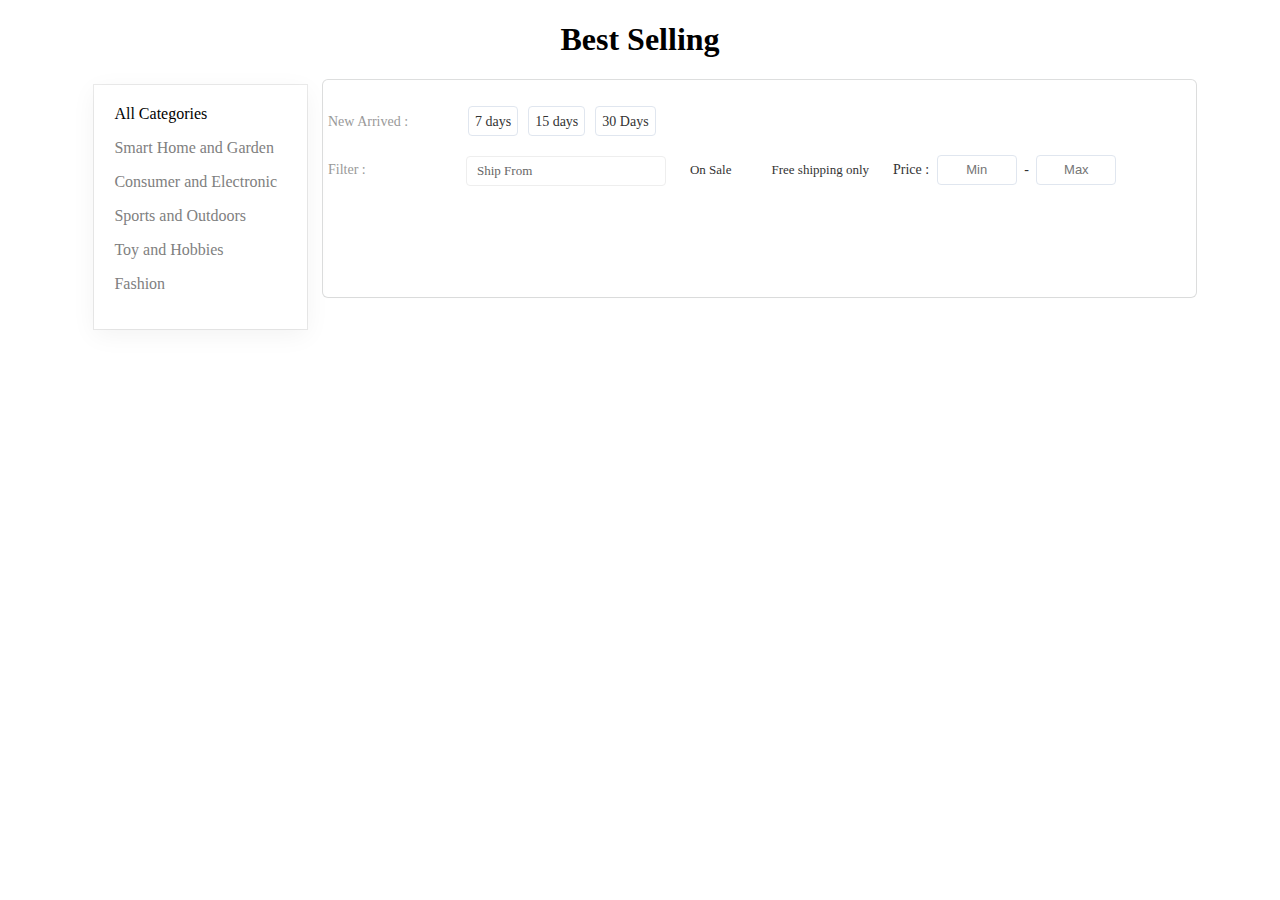
==== bestSelling.html @ 6b630542 "bestSelling page commited" ====
<!DOCTYPE html>
<html lang="en">
  <head>
    <meta charset="UTF-8" />
    <meta http-equiv="X-UA-Compatible" content="IE=edge" />
    <meta name="viewport" content="width=device-width, initial-scale=1.0" />
    <title>New Arrivals</title>
    <link rel="stylesheet" href="./day-4-css/new.css">

    <style>
      
    </style>
  </head>
  <body>
    <div id="new">
      <h1><span>Best Selling</span></h1>
      <div class="inner-new">
        <div class="right-menu">
          <div class="cat">
            <div><span>All Categories</span></div>

            <a href="" target="_blank"><p>Smart Home and Garden</p></a>
            <a href=""><p>Consumer and Electronic</p></a>
            <a href=""><p>Sports and Outdoors</p></a>
            <a href=""><p>Toy and Hobbies</p></a>
            <a href=""><p>Fashion</p></a>
          </div>
        </div>
        <div class="left-prod">
          <div class="filter-bar">
            <div class="attribute_option">
                
                

                <div id="search-option">
                    <div class="filter_list">
                        <span class="filter_title filter101">New Arrived :</span>
                        <div class="sortbt">
                            <div class="sort_tab">
                                <ul class="filterBtns">
                                            <li><a href="/newarrival/0-7days/?t=1">7 days</a></li>
                                            <li><a href="/newarrival/0-15days/?t=1">15 days</a></li>
                                            <li><a href="/newarrival/0-30days/?t=1">30 Days</a></li>
                                </ul>
                            </div>
                        </div>
                    </div>
                    <div class="filter_list">
                
                        <span class="filter_title">Filter :</span>
                                <div class="filter_ware">
                                    <span id="aWareh" class="awareh">
                                        <em class="ship_title">
                Ship From                        </em>
                                        <ul id="ul_wareh" class="ulwareh" style="display: none;">
                                                    <li class="flagli " title="Europe" data-val="EUDF_PLWS" data-href="/newarrival/?t=1&amp;w=EUDF_PLWS" data-producttotal="98">
                                                        <span class="flagli_img"><img src="//img.gkbcdn.com/s3/w/2003/20200305162126197.jpg"></span>Europe
                                                    </li>
                                                    <li class="flagli " title="Poland" data-val="PL1TO_PLDF_PLSW_PLSWGA" data-href="/newarrival/?t=1&amp;w=PL1TO_PLDF_PLSW_PLSWGA" data-producttotal="19">
                                                        <span class="flagli_img"><img src="//img.gkbcdn.com/s3/w/2208/20220811145454610.jpg"></span>Poland
                                                    </li>
                                                    <li class="flagli " title="Germany" data-val="DEDF_PLSWRS" data-href="/newarrival/?t=1&amp;w=DEDF_PLSWRS" data-producttotal="15">
                                                        <span class="flagli_img"><img src="https://img.gkbcdn.com/s3/i/1910/20191018175813229.jpg"></span>Germany
                                                    </li>
                                                    <li class="flagli " title="Spain" data-val="BGDF_ESDF_ESMD" data-href="/newarrival/?t=1&amp;w=BGDF_ESDF_ESMD" data-producttotal="13">
                                                        <span class="flagli_img"><img src="//img.gkbcdn.com/s3/w/2110/20211021113310180.jpg"></span>Spain
                                                    </li>
                                                    <li class="flagli " title="United States" data-val="US1GC_USDF" data-href="/newarrival/?t=1&amp;w=US1GC_USDF" data-producttotal="53">
                                                        <span class="flagli_img"><img src="//img.gkbcdn.com/s3/w/2208/20220811115541161.jpg"></span>United States
                                                    </li>
                                                    <li class="flagli " title="United Kingdom" data-val="UK2CG_UKDF" data-href="/newarrival/?t=1&amp;w=UK2CG_UKDF" data-producttotal="17">
                                                        <span class="flagli_img"><img src="//img.gkbcdn.com/s3/w/2205/20220518094737144.jpg"></span>United Kingdom
                                                    </li>
                                                    <li class="flagli " title="Hungary" data-val="HUPADP" data-href="/newarrival/?t=1&amp;w=HUPADP" data-producttotal="5">
                                                        <span class="flagli_img"><img src="//img.gkbcdn.com/s3/w/2207/20220726171019255.jpg"></span>Hungary
                                                    </li>
                                                    <li class="flagli " title="Netherland" data-val="VLDF" data-href="/newarrival/?t=1&amp;w=VLDF" data-producttotal="346">
                                                        <span class="flagli_img"><img src="//img.gkbcdn.com/s3/w/2103/20210311151004363.jpg"></span>Netherland
                                                    </li>
                                                    <li class="flagli " title="China" data-val="SZBT" data-href="/newarrival/?t=1&amp;w=SZBT" data-producttotal="294">
                                                        <span class="flagli_img"><img src="https://img.gkbcdn.com/s3/i/1811/20181110111603672.jpg"></span>China
                                                    </li>
                                                    <li class="flagli " title="HongKong" data-val="HKDF" data-href="/newarrival/?t=1&amp;w=HKDF" data-producttotal="7">
                                                        <span class="flagli_img"><img src="//img.gkbcdn.com/s3/w/2003/20200305161955642.jpg"></span>HongKong
                                                    </li>
                                                    <li class="flagli " title="France" data-val="FRDF" data-href="/newarrival/?t=1&amp;w=FRDF" data-producttotal="1">
                                                        <span class="flagli_img"><img src="//img.gkbcdn.com/s3/w/1912/20191227181401439.jpg"></span>France
                                                    </li>
                                                    <li class="flagli " title="Japan" data-val="JPDF" data-href="/newarrival/?t=1&amp;w=JPDF" data-producttotal="3">
                                                        <span class="flagli_img"><img src="https://img.gkbcdn.com/s3/i/1910/20191018175420531.jpg"></span>Japan
                                                    </li>
                                                    <li class="flagli " title="Mexico" data-val="MXDF" data-href="/newarrival/?t=1&amp;w=MXDF" data-producttotal="1">
                                                        <span class="flagli_img"><img src="//img.gkbcdn.com/s3/w/2209/20220913164044334.jpg"></span>Mexico
                                                    </li>
                
                                        </ul>
                                        <i></i>
                                    </span>
                                </div>
                
                        <div id="onsale-filter" class="filter_check">
                            <a href="/newarrival/?t=1&amp;h=1" rel="nofollow">
                                <i class=""></i>On Sale
                            </a>
                        </div>
                        <div id="shipping-filter" class="filter_check">
                            <a href="/newarrival/?t=1&amp;f=1" rel="nofollow">
                                <i class=""></i>Free shipping only
                            </a>
                        </div>
                        <div id="priceSearch">
                            <form id="price-filter" action="/newarrival/?t=1" method="get">
                                <span>Price :</span>
                                            <input type="hidden" name="t" value="1">   
                
                                <input class="low-price search_price" type="text" id="mip" placeholder="Min" name="mip" onkeyup="value=value.replace(/^\D*(\d*(?:\.\d{0,2})?).*$/g, '$1')" oninput="value=value.replace(/^\D*(\d*(?:\.\d{0,2})?).*$/g, '$1')" onblur="value=value.replace(/^\D*(\d*(?:\.\d{0,2})?).*$/g, '$1')" value="" maxlength="10">
                                -
                                <input class="high-price search_price" type="text" id="map" placeholder="Max" name="map" onkeyup="value=value.replace(/^\D*(\d*(?:\.\d{0,2})?).*$/g, '$1')" oninput="value=value.replace(/^\D*(\d*(?:\.\d{0,2})?).*$/g, '$1')" onblur="value=value.replace(/^\D*(\d*(?:\.\d{0,2})?).*$/g, '$1')" value="" maxlength="10">
                                <input type="submit" value="OK" id="filterGo" class="filterGo" onclick="return checkPrice()">
                            </form>
                        </div>
                    </div>
                   
                </div>
                            </div>
          </div>
          <div class="new-product">
            
          </div>
        </div>
      </div>
    </div>

    <script type="module" src="./day-4-js/best.js"></script>
  </body>
</html>
---- day-4-css/new.css ----
.new-product > div {
  height: 300px;
  width: 100%;
  /* border: 1px solid red; */
}
.new-product {
  display: grid;
  grid-template-columns: repeat(4, 1fr);
  gap: 20px;
}

h1 {
  text-align: center;
}
.inner-new {
  height: 500px;
  width: 88%;
  margin: auto;
  /* border: 1px solid red; */
  display: flex;
  /* justify-content: space-between; */
}

.inner-new > .right-menu {
  height: 500px;
  width: 20%;
  margin: auto;
  /* border: 1px solid rgb(85, 255, 0); */
}
.inner-new > .left-prod {
  height: 500px;
  width: 78%;
  margin: auto;
  /* border: 1px solid rgb(47, 0, 255); */
}

.cat {
  margin: 5px;
  box-shadow: rgba(0, 0, 0, 0.05) 0px 6px 24px 0px,
    rgba(0, 0, 0, 0.08) 0px 0px 0px 1px;
  padding: 20px;
}
.cat > span {
  font-weight: bold;
  font-size: 25px;
}
.cat > p {
  line-height: 5px;
}
.cat > a {
  text-decoration: none;
  color: gray;
}

.filter-bar {
  height: 300px;
  width: 100%;
  box-shadow: rgba(0, 0, 0, 0.02) 0px 1px 3px 0px,
    rgba(27, 31, 35, 0.15) 0px 0px 0px 1px;
  padding: 10px 0 10px 5px;
  border-radius: 5px;
  /* padding-right: ; */
}
.new-product {
  height: 400px;
  width: 100%;
  /* border: 1px solid black; */
}
.left-prod {
  margin: auto;
  display: flex;
  flex-direction: column;
  gap: 20px;
}

.new-product > div {
  box-shadow: rgba(0, 0, 0, 0.05) 0px 6px 24px 0px,
    rgba(0, 0, 0, 0.08) 0px 0px 0px 1px;
  position: relative;
  background-color: #fff;
}
.new-product > div > img + div {
  position: absolute;
  top: 0;
  right: 0;
  /* background-color: #fff; */
}

.new-product > div > img + div > img {
  height: 100px;
  width: 100px;
}
.new-product > div > img {
  /* border: 1px solid black; */
  height: 175px;
  width: 90%;
  margin: 10px;
  margin-bottom: 0;
}
.new-product > div > img + p {
  /* border: 1px solid black; */

  /* border: 1px solid red; */
  margin: 3px;
  padding: 5px;
}

.new-product div + p + span,
.new-product div + p {
  /* background-color: red; */
  margin: 20px;
  margin-top: 0;
  margin-bottom: 10px;
  line-height: 15px;
}

/* top-left search  */
.warp_bg .attribute_option {
  background-color: #fff;
  padding: 16px 0 16px 15px;
}
.filter_list {
  margin-bottom: 3px;
  position: relative;
}
.filter_list .filter_title {
  font-size: 14px;
  color: #999;
  line-height: 30px;
  min-width: 100px;
  float: left;
}

.sortbt,
.sort_tab,
.sort_date {
  display: inline-block;
}
.sort_tab .filterBtns li {
  height: 30px;
  line-height: 30px;
  font-size: 14px;
  color: #333;
  vertical-align: middle;
  border: solid 1px #e0e6ef;
  border-radius: 4px;
  -webkit-box-sizing: border-box;
  box-sizing: border-box;
  padding: 0 6px;
  margin-right: 6px;
  position: relative;
  display: inline-block;
}

.sort_tab .filterBtns a {
  color: #333;
  font-size: 14px;
}

.filter_ware {
  position: relative;
  display: inline-block;
  height: 30px;
  margin-left: 38px;
}
.filter_ware .awareh {
  position: relative;
  z-index: 2;
  cursor: pointer;
  display: inline-block;
  margin-right: 4px;
}
.filter_ware span {
  font-size: 14px;
  color: #333;
}
.filter_ware .ship_title {
  width: 178px;
  padding-right: 20px;
  white-space: nowrap;
  overflow: hidden;
  text-overflow: ellipsis;
  height: 28px;
  border: 1px solid #eee;
  border-radius: 4px;
  font-size: 13px;
  color: #666;
  text-indent: 10px;
  vertical-align: middle;
  font-style: normal;
  line-height: 28px;
  display: inline-block;
}

.filter_ware .ulwareh {
  display: none;
  width: 198px;
  position: absolute;
  border: 1px solid #eee;
  left: 0;
  padding-top: 24px;
  top: 0;
  border-radius: 4px;
  -webkit-box-sizing: border-box;
  box-sizing: border-box;
  background-color: #fff;
  -webkit-box-shadow: 2px 2px 2px rgb(0 0 0 / 10%);
  box-shadow: 2px 2px 2px rgb(0 0 0 / 10%);
  z-index: -1;
}
.filter_ware .ulwareh li {
  padding-left: 10px;
  width: 186px;
  color: #666;
  font-size: 12px;
  line-height: 34px;
  height: 34px;
  vertical-align: middle;
  overflow: hidden;
  display: inherit;
  white-space: nowrap;
  text-overflow: ellipsis;
}

.flagli_img {
  width: 30px;
  height: 20px;
  line-height: 20px;
  vertical-align: middle;
  text-indent: 0;
  margin-right: 6px;
  overflow: hidden;
  display: inline-block;
}
.flagli_img img {
  width: 100%;
  height: 20px;
}

.filter_check {
  margin: 0 3px;
}

.filter_check {
  display: inline-block;
  margin-right: 20px;
  margin-left: 16px;
  height: 20px;
  line-height: 20px;
}
.filter_check a {
  font-size: 13px;
  color: #333;
  display: inline-block;
  text-decoration: none;
}
.filter_check {
  display: inline-block;
  margin-right: 20px;
  margin-left: 16px;
  height: 20px;
  line-height: 20px;
}
#priceSearch {
  display: inline-block;
  width: auto;
}
#price-filter {
  font-size: 14px;
  color: #333;
  padding: 0;
}
#price-filter input[type="text"] {
  width: 80px;
  height: 30px;
  line-height: 30px;
  text-align: center;
  font-size: 13px;
  color: #333;
  border: solid 1px #e0e6ef;
  border-radius: 4px;
  -webkit-box-sizing: border-box;
  box-sizing: border-box;
  margin: 0 4px;
}
input {
  outline: none;
  border: none;
}
#price-filter input[type="submit"] {
  background: #06f;
  width: 80px;
  height: 30px;
  text-align: center;
  vertical-align: middle;
  font-size: 14px;
  border-radius: 4px;
  color: #fff;
  border: 0;
  cursor: pointer;
  display: none;
}
.filter_list:last-child {
  margin-bottom: 0;
}
.filter_list {
  margin-bottom: 3px;
  position: relative;
}
.filter_list .filter_title {
  font-size: 14px;
  color: #999;
  line-height: 30px;
  min-width: 100px;
  float: left;
}
.sort_tab .filterBtns li.current {
  border-color: #06f;
  color: #06f;
}
.sort_tab .filterBtns li {
  height: 30px;
  line-height: 30px;
  font-size: 14px;
  color: #333;
  vertical-align: middle;
  border: solid 1px #e0e6ef;
  border-radius: 4px;
  -webkit-box-sizing: border-box;
  box-sizing: border-box;
  padding: 0 6px;
  margin-right: 6px;
  position: relative;
  display: inline-block;
}

.filter101 {
  margin-top: 17px;
}

/* star class */
#star {
  height: 35px;
  width: 100px;
  margin: 0 10px;
}
*{
    text-decoration: none;
}
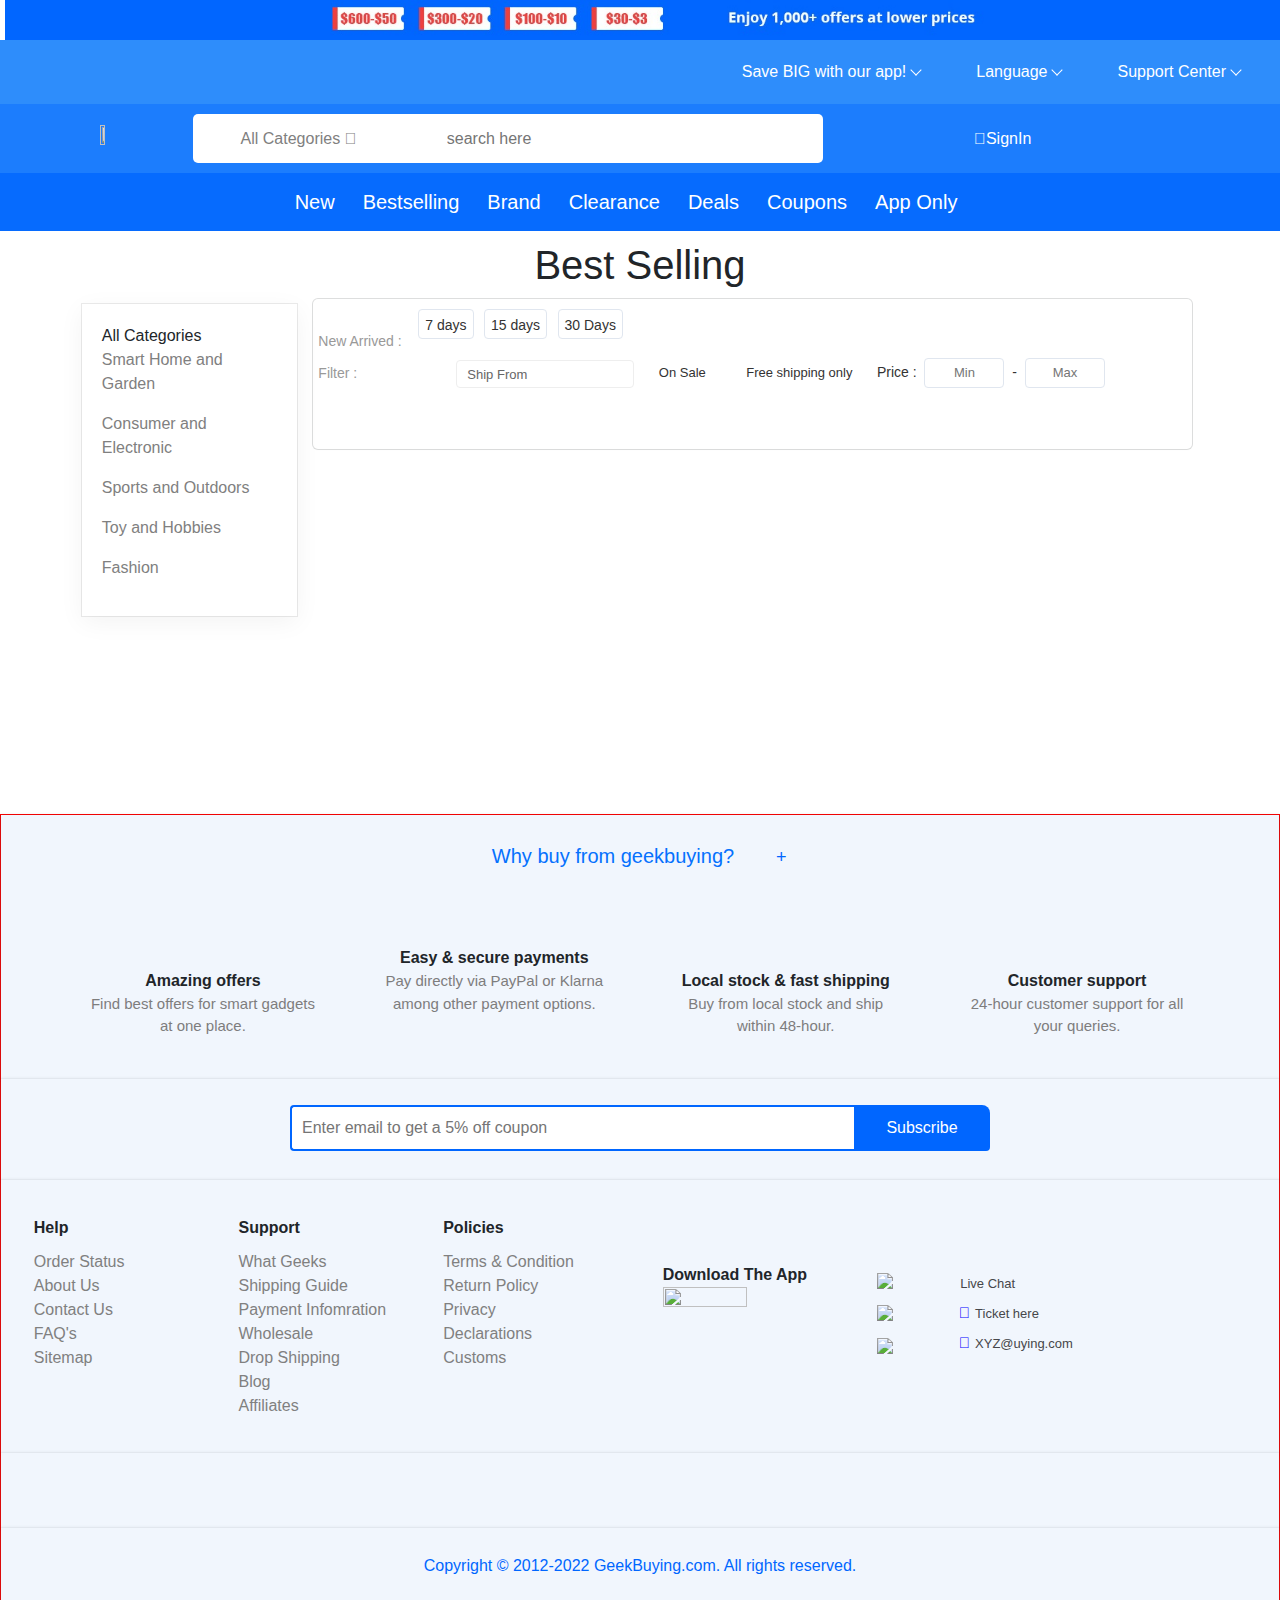
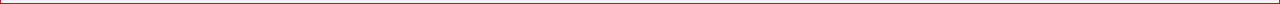
==== commit d1efc8cb: "day-4 new and best selling page commited" ====
--- a/bestSelling.html
+++ b/bestSelling.html
@@ -5,132 +5,585 @@
     <meta http-equiv="X-UA-Compatible" content="IE=edge" />
     <meta name="viewport" content="width=device-width, initial-scale=1.0" />
     <title>New Arrivals</title>
-    <link rel="stylesheet" href="./day-4-css/new.css">
-
-    <style>
-      
-    </style>
+    <link rel="stylesheet" href="./day-4-css/new.css" />
+    <link rel="stylesheet" href="./css/navbar.css">
+    <link rel="stylesheet" href="./css/footer.css">
+    <!-- <link rel="stylesheet" href="./css/home.css"> -->
+    <link rel="stylesheet" href="./day-3-css/mid.css">
+
+    <link rel="stylesheet" href="https://fonts.googleapis.com/css?family=Roboto|Open+Sans">
+    <link rel="stylesheet" href="https://stackpath.bootstrapcdn.com/bootstrap/4.5.0/css/bootstrap.min.css">
+    <link rel="stylesheet" href="https://maxcdn.bootstrapcdn.com/font-awesome/4.7.0/css/font-awesome.min.css">
+    <!-- CSS only -->
+    <link href="https://cdn.jsdelivr.net/npm/bootstrap@5.2.1/dist/css/bootstrap.min.css" rel="stylesheet"
+        integrity="sha384-iYQeCzEYFbKjA/T2uDLTpkwGzCiq6soy8tYaI1GyVh/UjpbCx/TYkiZhlZB6+fzT" crossorigin="anonymous">
+
+    <!-- CSS only -->
+    <link href="https://cdn.jsdelivr.net/npm/bootstrap@5.2.1/dist/css/bootstrap.min.css" rel="stylesheet"
+        integrity="sha384-iYQeCzEYFbKjA/T2uDLTpkwGzCiq6soy8tYaI1GyVh/UjpbCx/TYkiZhlZB6+fzT" crossorigin="anonymous">
+    <link rel="stylesheet" href="https://cdnjs.cloudflare.com/ajax/libs/font-awesome/6.2.0/css/all.min.css"
+        integrity="sha512-xh6O/CkQoPOWDdYTDqeRdPCVd1SpvCA9XXcUnZS2FmJNp1coAFzvtCN9BmamE+4aHK8yyUHUSCcJHgXloTyT2A=="
+        crossorigin="anonymous" referrerpolicy="no-referrer" />
+    
   </head>
   <body>
-    <div id="new">
-      <h1><span>Best Selling</span></h1>
-      <div class="inner-new">
-        <div class="right-menu">
-          <div class="cat">
-            <div><span>All Categories</span></div>
-
-            <a href="" target="_blank"><p>Smart Home and Garden</p></a>
-            <a href=""><p>Consumer and Electronic</p></a>
-            <a href=""><p>Sports and Outdoors</p></a>
-            <a href=""><p>Toy and Hobbies</p></a>
-            <a href=""><p>Fashion</p></a>
-          </div>
-        </div>
-        <div class="left-prod">
-          <div class="filter-bar">
-            <div class="attribute_option">
-                
-                
-
-                <div id="search-option">
-                    <div class="filter_list">
-                        <span class="filter_title filter101">New Arrived :</span>
-                        <div class="sortbt">
-                            <div class="sort_tab">
-                                <ul class="filterBtns">
-                                            <li><a href="/newarrival/0-7days/?t=1">7 days</a></li>
-                                            <li><a href="/newarrival/0-15days/?t=1">15 days</a></li>
-                                            <li><a href="/newarrival/0-30days/?t=1">30 Days</a></li>
-                                </ul>
+    <div>
+        <div id="container">
+            <div id="top-img">
+                <img src="./img/top-Img.jpg" alt="">
+                <p><i class="fa-solid fa-xmark"></i></p>
+            </div>
+            <div id="head-top">
+                <div>
+    
+                    <p onmouseover="saveBig(this)" onmouseout="hideBig(this)" onclick="handlechnage()"><i
+                            class="fa-solid fa-mobile-screen-button"></i> <span> Save BIG with our app!</span></p>
+                    <div id="saveBig">
+                        <div class="in-save">
+                            <span>Get Exclusive app deals and Discount,download our app & Save</span>
+                            <div class="in-save-2">
+                                <div>
+                                    <img src="//content1.geekbuying.com/V1.4/en/images/index_images/android_app.png" alt="">
+                                </div>
+                                <div class="saveImg">
+                                    <div>
+                                        <img src="//content1.geekbuying.com/V1.4/en/images/index_images/app_store.jpg"
+                                            alt="">
+                                    </div>
+                                    <div>
+                                        <img src="//content1.geekbuying.com/V1.4/en/images/index_images/google_play.jpg"
+                                            alt="">
+                                    </div>
+                                    <div>
+                                        <img src="//content1.geekbuying.com/V1.4/en/images/index_images/gallery.jpg" alt="">
+                                    </div>
+    
+                                </div>
+    
                             </div>
                         </div>
                     </div>
-                    <div class="filter_list">
-                
-                        <span class="filter_title">Filter :</span>
-                                <div class="filter_ware">
-                                    <span id="aWareh" class="awareh">
-                                        <em class="ship_title">
-                Ship From                        </em>
-                                        <ul id="ul_wareh" class="ulwareh" style="display: none;">
-                                                    <li class="flagli " title="Europe" data-val="EUDF_PLWS" data-href="/newarrival/?t=1&amp;w=EUDF_PLWS" data-producttotal="98">
-                                                        <span class="flagli_img"><img src="//img.gkbcdn.com/s3/w/2003/20200305162126197.jpg"></span>Europe
-                                                    </li>
-                                                    <li class="flagli " title="Poland" data-val="PL1TO_PLDF_PLSW_PLSWGA" data-href="/newarrival/?t=1&amp;w=PL1TO_PLDF_PLSW_PLSWGA" data-producttotal="19">
-                                                        <span class="flagli_img"><img src="//img.gkbcdn.com/s3/w/2208/20220811145454610.jpg"></span>Poland
-                                                    </li>
-                                                    <li class="flagli " title="Germany" data-val="DEDF_PLSWRS" data-href="/newarrival/?t=1&amp;w=DEDF_PLSWRS" data-producttotal="15">
-                                                        <span class="flagli_img"><img src="https://img.gkbcdn.com/s3/i/1910/20191018175813229.jpg"></span>Germany
-                                                    </li>
-                                                    <li class="flagli " title="Spain" data-val="BGDF_ESDF_ESMD" data-href="/newarrival/?t=1&amp;w=BGDF_ESDF_ESMD" data-producttotal="13">
-                                                        <span class="flagli_img"><img src="//img.gkbcdn.com/s3/w/2110/20211021113310180.jpg"></span>Spain
-                                                    </li>
-                                                    <li class="flagli " title="United States" data-val="US1GC_USDF" data-href="/newarrival/?t=1&amp;w=US1GC_USDF" data-producttotal="53">
-                                                        <span class="flagli_img"><img src="//img.gkbcdn.com/s3/w/2208/20220811115541161.jpg"></span>United States
-                                                    </li>
-                                                    <li class="flagli " title="United Kingdom" data-val="UK2CG_UKDF" data-href="/newarrival/?t=1&amp;w=UK2CG_UKDF" data-producttotal="17">
-                                                        <span class="flagli_img"><img src="//img.gkbcdn.com/s3/w/2205/20220518094737144.jpg"></span>United Kingdom
-                                                    </li>
-                                                    <li class="flagli " title="Hungary" data-val="HUPADP" data-href="/newarrival/?t=1&amp;w=HUPADP" data-producttotal="5">
-                                                        <span class="flagli_img"><img src="//img.gkbcdn.com/s3/w/2207/20220726171019255.jpg"></span>Hungary
-                                                    </li>
-                                                    <li class="flagli " title="Netherland" data-val="VLDF" data-href="/newarrival/?t=1&amp;w=VLDF" data-producttotal="346">
-                                                        <span class="flagli_img"><img src="//img.gkbcdn.com/s3/w/2103/20210311151004363.jpg"></span>Netherland
-                                                    </li>
-                                                    <li class="flagli " title="China" data-val="SZBT" data-href="/newarrival/?t=1&amp;w=SZBT" data-producttotal="294">
-                                                        <span class="flagli_img"><img src="https://img.gkbcdn.com/s3/i/1811/20181110111603672.jpg"></span>China
-                                                    </li>
-                                                    <li class="flagli " title="HongKong" data-val="HKDF" data-href="/newarrival/?t=1&amp;w=HKDF" data-producttotal="7">
-                                                        <span class="flagli_img"><img src="//img.gkbcdn.com/s3/w/2003/20200305161955642.jpg"></span>HongKong
-                                                    </li>
-                                                    <li class="flagli " title="France" data-val="FRDF" data-href="/newarrival/?t=1&amp;w=FRDF" data-producttotal="1">
-                                                        <span class="flagli_img"><img src="//img.gkbcdn.com/s3/w/1912/20191227181401439.jpg"></span>France
-                                                    </li>
-                                                    <li class="flagli " title="Japan" data-val="JPDF" data-href="/newarrival/?t=1&amp;w=JPDF" data-producttotal="3">
-                                                        <span class="flagli_img"><img src="https://img.gkbcdn.com/s3/i/1910/20191018175420531.jpg"></span>Japan
-                                                    </li>
-                                                    <li class="flagli " title="Mexico" data-val="MXDF" data-href="/newarrival/?t=1&amp;w=MXDF" data-producttotal="1">
-                                                        <span class="flagli_img"><img src="//img.gkbcdn.com/s3/w/2209/20220913164044334.jpg"></span>Mexico
-                                                    </li>
-                
-                                        </ul>
-                                        <i></i>
-                                    </span>
-                                </div>
-                
-                        <div id="onsale-filter" class="filter_check">
-                            <a href="/newarrival/?t=1&amp;h=1" rel="nofollow">
-                                <i class=""></i>On Sale
-                            </a>
+                </div>
+    
+                <div>
+    
+                    <p onmouseover="saveBig3(this)"  onmouseout="hideBig3(this)" onclick="handlechnage()"> <span> Language</span></p>
+                    <div id="saveBig3" >
+                        <div class="in-save"  >
+                            <span>Language</span>
+                            <div class="in-save-2"  >
+                               <a href="">Marathi</a>
+                               <a href="">Hindi</a>
+                               <a href="">English</a>
+                               <a href="">Italiano</a>
+                               <a href="">Chienese</a>
+                               <a href="">deutsch</a>
+    
+                            </div>
                         </div>
-                        <div id="shipping-filter" class="filter_check">
-                            <a href="/newarrival/?t=1&amp;f=1" rel="nofollow">
-                                <i class=""></i>Free shipping only
-                            </a>
+                    </div>
+                </div>
+                <div>
+                    <p onmouseover="saveBig2(this)" onmouseout="hideBig2(this)" onclick="handlechnage()"> <span>Support Center</span></p>
+                    <div id="saveBig2">
+                        <div class="inner">
+                            <table>
+                                <tr>
+                                    <td > <i class="fa-brands fa-rocketchat"></i></i></td>
+                                    <td>Live Chat</td>
+                                    
+                                </tr>
+                                <tr>
+                                    <td>  <i class="fa-solid fa-ticket"></i></td>
+                                    <td>Ticket</td>
+                                </tr>
+                                <tr>
+                                    <td><i class="fa-solid fa-circle-question"></i>5</td>
+                                    <td>Help Center</td>
+                                </tr>
+                            </table>
                         </div>
-                        <div id="priceSearch">
-                            <form id="price-filter" action="/newarrival/?t=1" method="get">
-                                <span>Price :</span>
-                                            <input type="hidden" name="t" value="1">   
-                
-                                <input class="low-price search_price" type="text" id="mip" placeholder="Min" name="mip" onkeyup="value=value.replace(/^\D*(\d*(?:\.\d{0,2})?).*$/g, '$1')" oninput="value=value.replace(/^\D*(\d*(?:\.\d{0,2})?).*$/g, '$1')" onblur="value=value.replace(/^\D*(\d*(?:\.\d{0,2})?).*$/g, '$1')" value="" maxlength="10">
-                                -
-                                <input class="high-price search_price" type="text" id="map" placeholder="Max" name="map" onkeyup="value=value.replace(/^\D*(\d*(?:\.\d{0,2})?).*$/g, '$1')" oninput="value=value.replace(/^\D*(\d*(?:\.\d{0,2})?).*$/g, '$1')" onblur="value=value.replace(/^\D*(\d*(?:\.\d{0,2})?).*$/g, '$1')" value="" maxlength="10">
-                                <input type="submit" value="OK" id="filterGo" class="filterGo" onclick="return checkPrice()">
-                            </form>
+                    </div>
+                </div>
+    
+            </div>
+            <div id="head-middle">
+                <div>
+                    <img src="https://content1.geekbuying.com/V1.4/en/images/indexV7/Geekbuying.png" alt="">
+                </div>
+                <div class="head-search">
+                    <div class="search-category">
+                        All Categories
+                        <span class="fa-solid fa-caret-down"></span>
+                    </div>
+                    <div class="search_input">
+    
+                        <input type="text" name="" id="" placeholder="search here">
+                        <span class="fa-solid fa-magnifying-glass icon_search"></span>
+                        <!-- <i class="fa-solid fa-magnifying-glass icon_search"></i> -->
+                    </div>
+    
+                    <div class="key search"></div>
+                </div>
+    
+                <div class="head_user">
+                    <div class="login_user" onmouseover="saveBig1(this)" onmouseout="hideBig1(this)">
+                        <span class="fa-solid fa-user"></span>
+                        <span onclick="handleSignIn()">SignIn</span>
+                    </div>
+                    <div id="saveBig1"
+                        style="background-color: rgb(186, 47, 47);height: 100px;width: 200px;visibility: hidden;position: absolute;">
+                        this is tooltip
+                    </div>
+                </div>
+    
+                <div class="cart">
+                    <div class="carts">
+                        <div>
+                            <i class="fa-solid fa-cart-shopping"></i>
+    
+    
                         </div>
-                    </div>
-                   
-                </div>
-                            </div>
+    
+                    </div>
+    
+                </div>
+    
+    
+    
+            </div>
+            <div id="head-bottom">
+                <div><a href="./new.html">New</a></div>
+                <div><a href="./bestSelling.html">Bestselling</a></div>
+                <div><a href="">Brand</a></div>
+                <div><a href="#">Clearance</a></div>
+                <div><a href="#">Deals</a></div>
+                <div><a href="#">Coupons</a></div>
+                <div><a href="#">App Only</a></div>
+                <div><img src="//img.gkbcdn.com/s3/bn/2209/174x35b-631b1e9b2b40c9215c578605.gif" alt=""></div>
+            </div>
+    
+    
+        </div>
+    
+      <div id="new">
+        <h1><span>Best Selling</span></h1>
+        <div class="inner-new">
+          <div class="right-menu">
+            <div class="cat">
+              <div><span>All Categories</span></div>
+
+              <a href="" target="_blank"><p>Smart Home and Garden</p></a>
+              <a href=""><p>Consumer and Electronic</p></a>
+              <a href=""><p>Sports and Outdoors</p></a>
+              <a href=""><p>Toy and Hobbies</p></a>
+              <a href=""><p>Fashion</p></a>
+            </div>
           </div>
-          <div class="new-product">
-            
+          <div class="left-prod">
+            <div class="filter-bar">
+              <div class="attribute_option">
+                <div id="search-option">
+                  <div class="filter_list">
+                    <span class="filter_title filter101">New Arrived :</span>
+                    <div class="sortbt">
+                      <div class="sort_tab">
+                        <ul class="filterBtns">
+                          <li><a href="/newarrival/0-7days/?t=1">7 days</a></li>
+                          <li>
+                            <a href="/newarrival/0-15days/?t=1">15 days</a>
+                          </li>
+                          <li>
+                            <a href="/newarrival/0-30days/?t=1">30 Days</a>
+                          </li>
+                        </ul>
+                      </div>
+                    </div>
+                  </div>
+                  <div class="filter_list">
+                    <span class="filter_title">Filter :</span>
+                    <div class="filter_ware">
+                      <span id="aWareh" class="awareh">
+                        <em class="ship_title"> Ship From </em>
+                        <ul id="ul_wareh" class="ulwareh" style="display: none">
+                          <li
+                            class="flagli"
+                            title="Europe"
+                            data-val="EUDF_PLWS"
+                            data-href="/newarrival/?t=1&amp;w=EUDF_PLWS"
+                            data-producttotal="98"
+                          >
+                            <span class="flagli_img"
+                              ><img
+                                src="//img.gkbcdn.com/s3/w/2003/20200305162126197.jpg" /></span
+                            >Europe
+                          </li>
+                          <li
+                            class="flagli"
+                            title="Poland"
+                            data-val="PL1TO_PLDF_PLSW_PLSWGA"
+                            data-href="/newarrival/?t=1&amp;w=PL1TO_PLDF_PLSW_PLSWGA"
+                            data-producttotal="19"
+                          >
+                            <span class="flagli_img"
+                              ><img
+                                src="//img.gkbcdn.com/s3/w/2208/20220811145454610.jpg" /></span
+                            >Poland
+                          </li>
+                          <li
+                            class="flagli"
+                            title="Germany"
+                            data-val="DEDF_PLSWRS"
+                            data-href="/newarrival/?t=1&amp;w=DEDF_PLSWRS"
+                            data-producttotal="15"
+                          >
+                            <span class="flagli_img"
+                              ><img
+                                src="https://img.gkbcdn.com/s3/i/1910/20191018175813229.jpg" /></span
+                            >Germany
+                          </li>
+                          <li
+                            class="flagli"
+                            title="Spain"
+                            data-val="BGDF_ESDF_ESMD"
+                            data-href="/newarrival/?t=1&amp;w=BGDF_ESDF_ESMD"
+                            data-producttotal="13"
+                          >
+                            <span class="flagli_img"
+                              ><img
+                                src="//img.gkbcdn.com/s3/w/2110/20211021113310180.jpg" /></span
+                            >Spain
+                          </li>
+                          <li
+                            class="flagli"
+                            title="United States"
+                            data-val="US1GC_USDF"
+                            data-href="/newarrival/?t=1&amp;w=US1GC_USDF"
+                            data-producttotal="53"
+                          >
+                            <span class="flagli_img"
+                              ><img
+                                src="//img.gkbcdn.com/s3/w/2208/20220811115541161.jpg" /></span
+                            >United States
+                          </li>
+                          <li
+                            class="flagli"
+                            title="United Kingdom"
+                            data-val="UK2CG_UKDF"
+                            data-href="/newarrival/?t=1&amp;w=UK2CG_UKDF"
+                            data-producttotal="17"
+                          >
+                            <span class="flagli_img"
+                              ><img
+                                src="//img.gkbcdn.com/s3/w/2205/20220518094737144.jpg" /></span
+                            >United Kingdom
+                          </li>
+                          <li
+                            class="flagli"
+                            title="Hungary"
+                            data-val="HUPADP"
+                            data-href="/newarrival/?t=1&amp;w=HUPADP"
+                            data-producttotal="5"
+                          >
+                            <span class="flagli_img"
+                              ><img
+                                src="//img.gkbcdn.com/s3/w/2207/20220726171019255.jpg" /></span
+                            >Hungary
+                          </li>
+                          <li
+                            class="flagli"
+                            title="Netherland"
+                            data-val="VLDF"
+                            data-href="/newarrival/?t=1&amp;w=VLDF"
+                            data-producttotal="346"
+                          >
+                            <span class="flagli_img"
+                              ><img
+                                src="//img.gkbcdn.com/s3/w/2103/20210311151004363.jpg" /></span
+                            >Netherland
+                          </li>
+                          <li
+                            class="flagli"
+                            title="China"
+                            data-val="SZBT"
+                            data-href="/newarrival/?t=1&amp;w=SZBT"
+                            data-producttotal="294"
+                          >
+                            <span class="flagli_img"
+                              ><img
+                                src="https://img.gkbcdn.com/s3/i/1811/20181110111603672.jpg" /></span
+                            >China
+                          </li>
+                          <li
+                            class="flagli"
+                            title="HongKong"
+                            data-val="HKDF"
+                            data-href="/newarrival/?t=1&amp;w=HKDF"
+                            data-producttotal="7"
+                          >
+                            <span class="flagli_img"
+                              ><img
+                                src="//img.gkbcdn.com/s3/w/2003/20200305161955642.jpg" /></span
+                            >HongKong
+                          </li>
+                          <li
+                            class="flagli"
+                            title="France"
+                            data-val="FRDF"
+                            data-href="/newarrival/?t=1&amp;w=FRDF"
+                            data-producttotal="1"
+                          >
+                            <span class="flagli_img"
+                              ><img
+                                src="//img.gkbcdn.com/s3/w/1912/20191227181401439.jpg" /></span
+                            >France
+                          </li>
+                          <li
+                            class="flagli"
+                            title="Japan"
+                            data-val="JPDF"
+                            data-href="/newarrival/?t=1&amp;w=JPDF"
+                            data-producttotal="3"
+                          >
+                            <span class="flagli_img"
+                              ><img
+                                src="https://img.gkbcdn.com/s3/i/1910/20191018175420531.jpg" /></span
+                            >Japan
+                          </li>
+                          <li
+                            class="flagli"
+                            title="Mexico"
+                            data-val="MXDF"
+                            data-href="/newarrival/?t=1&amp;w=MXDF"
+                            data-producttotal="1"
+                          >
+                            <span class="flagli_img"
+                              ><img
+                                src="//img.gkbcdn.com/s3/w/2209/20220913164044334.jpg" /></span
+                            >Mexico
+                          </li>
+                        </ul>
+                        <i></i>
+                      </span>
+                    </div>
+
+                    <div id="onsale-filter" class="filter_check">
+                      <a href="/newarrival/?t=1&amp;h=1" rel="nofollow">
+                        <i class=""></i>On Sale
+                      </a>
+                    </div>
+                    <div id="shipping-filter" class="filter_check">
+                      <a href="/newarrival/?t=1&amp;f=1" rel="nofollow">
+                        <i class=""></i>Free shipping only
+                      </a>
+                    </div>
+                    <div id="priceSearch">
+                      <form
+                        id="price-filter"
+                        action="/newarrival/?t=1"
+                        method="get"
+                      >
+                        <span>Price :</span>
+                        <input type="hidden" name="t" value="1" />
+
+                        <input
+                          class="low-price search_price"
+                          type="text"
+                          id="mip"
+                          placeholder="Min"
+                          name="mip"
+                          onkeyup="value=value.replace(/^\D*(\d*(?:\.\d{0,2})?).*$/g, '$1')"
+                          oninput="value=value.replace(/^\D*(\d*(?:\.\d{0,2})?).*$/g, '$1')"
+                          onblur="value=value.replace(/^\D*(\d*(?:\.\d{0,2})?).*$/g, '$1')"
+                          value=""
+                          maxlength="10"
+                        />
+                        -
+                        <input
+                          class="high-price search_price"
+                          type="text"
+                          id="map"
+                          placeholder="Max"
+                          name="map"
+                          onkeyup="value=value.replace(/^\D*(\d*(?:\.\d{0,2})?).*$/g, '$1')"
+                          oninput="value=value.replace(/^\D*(\d*(?:\.\d{0,2})?).*$/g, '$1')"
+                          onblur="value=value.replace(/^\D*(\d*(?:\.\d{0,2})?).*$/g, '$1')"
+                          value=""
+                          maxlength="10"
+                        />
+                        <input
+                          type="submit"
+                          value="OK"
+                          id="filterGo"
+                          class="filterGo"
+                          onclick="return checkPrice()"
+                        />
+                      </form>
+                    </div>
+                  </div>
+                </div>
+              </div>
+            </div>
+            <div class="new-product"></div>
           </div>
         </div>
       </div>
+      <div id="footer">
+        <div class="foot_ascendancy">
+            <div class="ascendancy_content wrap_w">
+                <span class="ascendancy_text" onclick="handleShowVisible">Why buy from geekbuying?</span>
+                <div class="ascendancy_show" id="showElement">
+                    <div class="ascendancy_list">
+                        <p><i class="fa-solid fa-percent fa-2x"></i></p>
+                        <a href="https://www.geekbuying.com/help/about/geekbuying"></a>
+                        <strong class="ascendancy_title">Amazing offers</strong>
+                        <p class="ascendancy_describe">Find best offers for smart gadgets at one place.</p>
+                    </div>
+                    <div class="ascendancy_list">
+                        <p><i class="fa-solid fa-wallet fa-2x"></i></p>
+                        <a href="https://www.geekbuying.com/help/payment_and_shipping/methods"></a>
+                        <strong class="ascendancy_title">Easy &amp; secure payments</strong>
+                        <p class="ascendancy_describe">Pay directly via PayPal or Klarna among other payment options.
+                        </p>
+                    </div>
+                    <div class="ascendancy_list">
+                        <p><i class="fa-solid fa-truck fa-2x"></i></p>
+                        <a href="https://www.geekbuying.com/help/about/geekbuying"></a>
+                        <strong class="ascendancy_title">Local stock &amp; fast shipping</strong>
+                        <p class="ascendancy_describe">Buy from local stock and ship within 48-hour.</p>
+                    </div>
+                    <div class="ascendancy_list">
+                        <p><i class="fa-solid fa-headphones fa-2x"></i></p>
+                        <a href="https://www.geekbuying.com/help/about/address"></a>
+                        <strong class="ascendancy_title">Customer support</strong>
+                        <p class="ascendancy_describe">24-hour customer support for all your queries.</p>
+                    </div>
+                </div>
+            </div>
+        </div>
+
+        <div class="foot-subscribers">
+            <div class="subscribers">
+
+                <form action="" class="subscribe_content">
+                    <input type="email" name="" id="email" class="subscribe_text"
+                        placeholder="Enter email to get a 5% off coupon">
+                    <input type="submit" value="Subscribe" id="sendMail" class="subscribe_btn">
+                </form>
+            </div>
+
+        </div>
+
+        <div class="foot-help">
+            <div class="help_documnet">
+                <div class="help_list">
+                    <strong>Help</strong>
+                    <a href="">Order Status</a>
+                    <a href="">About Us</a>
+                    <a href="">Contact Us</a>
+                    <a href="">FAQ's</a>
+                    <a href="">Sitemap</a>
+                </div>
+                <div class="help_list">
+                    <strong>Support</strong>
+                    <a href="">What Geeks</a>
+                    <a href="">Shipping Guide</a>
+                    <a href="">Payment Infomration</a>
+                    <a href="">Wholesale</a>
+                    <a href="">Drop Shipping</a>
+                    <a href="">Blog</a>
+                    <a href="">Affiliates</a>
+                </div>
+                <div class="help_list">
+                    <strong>Policies</strong>
+                    <a href="">Terms & Condition</a>
+                    <a href="">Return Policy</a>
+                    <a href="">Privacy</a>
+                    <a href="">Declarations</a>
+                    <a href="">Customs</a>
+                </div>
+            </div>
+            <div class="help_app">
+
+                <div class="help_outer">
+                    <div class="app_download">
+                        <strong>Download The App</strong>
+                        <span class="app_android">
+                            <img src="//content1.geekbuying.com/V1.4/en/images/index_images/android_app.png">
+                        </span>
+                    </div>
+
+                </div>
+                <div class="app_right">
+                    <div class="app_icon">
+                        <a class="app_store" target="_blank" rel="nofollow" href="https://geekbuying.app.link/pcwebios">
+                            <img src="//content1.geekbuying.com/V1.4/en/images/index_images/app_store.jpg">
+                        </a>
+                        <a class="googlplay" target="_blank" rel="nofollow"
+                            href="https://geekbuying.app.link/pcwebandroid">
+                            <img src="//content1.geekbuying.com/V1.4/en/images/index_images/google_play.jpg">
+                        </a>
+                        <a class="gallery" target="_blank" rel="nofollow"
+                            href="https://appgallery.huawei.com/app/C105563881">
+                            <img src="//content1.geekbuying.com/V1.4/en/images/index_images/gallery.jpg">
+                        </a>
+                    </div>
+                    <div class="app_connect">
+
+                        <div class="fa-solid fa-headset footer_icon" ><a href="" class="ancher">
+                                Live Chat </a></div>
+                        <div class="fa-solid fa-ticket footer_icon"><a href=""  class="ancher">
+                                Ticket here </a></div>
+                        <div class="fa-solid fa-envelope footer_icon"><a href=""  class="ancher">
+                                XYZ@uying.com </a></div>
+                    </div>
+
+                </div>
+                <div class="help_share">
+
+                </div>
+            </div>
+        </div>
+        <div class="foot_payment">
+            <div class="foot_icon">
+                <img src="https://content1.geekbuying.com/V1.4/en/images/indexV7/foot_icon.png" alt="">
+            </div>
+        </div>
+
+        <div class="foot_copyright">
+            Copyright © 2012-2022 GeekBuying.com. All rights reserved.
+        </div>
     </div>
+    </div>
 
     <script type="module" src="./day-4-js/best.js"></script>
+    <script type="module" src="./day-4-js/new.js"></script>
+    <script src="https://cdn.jsdelivr.net/npm/bootstrap@5.2.1/dist/js/bootstrap.bundle.min.js"
+    integrity="sha384-u1OknCvxWvY5kfmNBILK2hRnQC3Pr17a+RTT6rIHI7NnikvbZlHgTPOOmMi466C8"
+    crossorigin="anonymous"></script>
+<script src="../js/navbar.js"></script>
+
+<!-- middle part js -->
+
+<script type="module" src="./day-3-js/mid.js"></script>
+<script type="text/javascript" src="./day-3-js/navbar.js"></script>
+
+<!-- JavaScript Bundle with Popper -->
+<script src="https://cdn.jsdelivr.net/npm/bootstrap@5.2.1/dist/js/bootstrap.bundle.min.js"
+    integrity="sha384-u1OknCvxWvY5kfmNBILK2hRnQC3Pr17a+RTT6rIHI7NnikvbZlHgTPOOmMi466C8"
+    crossorigin="anonymous"></script>
+<script type="module" src="./images_for_carousel.json"></script>
+<script src="https://code.jquery.com/jquery-3.5.1.min.js"></script>
+<script src="https://cdn.jsdelivr.net/npm/popper.js@1.16.0/dist/umd/popper.min.js"></script>
+<script src="https://stackpath.bootstrapcdn.com/bootstrap/4.5.0/js/bootstrap.min.js"></script>
+<script>
+    $(document).ready(function () {
+        $(".wish-icon i").click(function () {
+            $(this).toggleClass("fa-heart fa-heart-o");
+        });
+    });
+
+
+</script>
   </body>
 </html>
--- a/day-4-css/new.css
+++ b/day-4-css/new.css
@@ -1,5 +1,8 @@
+#new {
+  margin-top: 10px;
+}
 .new-product > div {
-  height: 300px;
+  height: auto;
   width: 100%;
   /* border: 1px solid red; */
 }
@@ -13,25 +16,24 @@
   text-align: center;
 }
 .inner-new {
-  height: 500px;
+  height: auto;
   width: 88%;
-  margin: auto;
-  /* border: 1px solid red; */
+  margin: 10px auto;
   display: flex;
+
   /* justify-content: space-between; */
 }
 
 .inner-new > .right-menu {
   height: 500px;
   width: 20%;
-  margin: auto;
+  margin: 0;
   /* border: 1px solid rgb(85, 255, 0); */
 }
 .inner-new > .left-prod {
-  height: 500px;
+  /* height: 500px; */
   width: 78%;
-  margin: auto;
-  /* border: 1px solid rgb(47, 0, 255); */
+  margin-top: 0px;
 }
 
 .cat {
@@ -53,7 +55,7 @@
 }
 
 .filter-bar {
-  height: 300px;
+  height: 150px;
   width: 100%;
   box-shadow: rgba(0, 0, 0, 0.02) 0px 1px 3px 0px,
     rgba(27, 31, 35, 0.15) 0px 0px 0px 1px;
@@ -62,7 +64,7 @@
   /* padding-right: ; */
 }
 .new-product {
-  height: 400px;
+  /* height: 400px; */
   width: 100%;
   /* border: 1px solid black; */
 }
@@ -99,8 +101,6 @@
 }
 .new-product > div > img + p {
   /* border: 1px solid black; */
-
-  /* border: 1px solid red; */
   margin: 3px;
   padding: 5px;
 }
@@ -344,6 +344,6 @@
   width: 100px;
   margin: 0 10px;
 }
-*{
-    text-decoration: none;
-}+* {
+  text-decoration: none;
+}
--- a/css/navbar.css
+++ b/css/navbar.css
@@ -0,0 +1,285 @@
+* {
+  margin: 0;
+  padding: 0;
+  box-sizing: border-box;
+  font-family: sans-serif;
+  /* overflow: auto; */
+  /* overflow-x: hidden; */
+}
+
+/* top-img section start */
+
+#container {
+  height: auto;
+  width: 100%;
+  /* margin: auto; */
+  /* background-color: red; */
+  /* border: 1px solid red; */
+}
+#top-img > img {
+  margin-top: 0;
+  margin-bottom: 0;
+  height: auto;
+  width: 100%;
+  margin: auto;
+  /* overflow: hidden; */
+  object-fit: fill;
+}
+
+#top-img {
+  display: flex;
+}
+
+#top-img > p {
+  margin-left: -30px;
+  margin-right: 20px;
+  margin-top: 10px;
+  margin-bottom: 10px;
+  /* border: 1px solid rgb(187, 182, 182); */
+  /* border-radius: 50%; */
+  /* padding: 5px; */
+  color: white;
+  /* background-color: rgba(92, 87, 87, 0.447); */
+}
+#top-img > p:hover {
+  cursor: pointer;
+}
+
+/* top-img end */
+
+/* head-top start */
+
+#head-top {
+  width: 100%;
+  height: auto;
+  padding: 20px;
+  background-color: #2e8dfb;
+  display: flex;
+  justify-content: flex-end;
+  align-items: center;
+}
+#head-top > :nth-child(1) {
+  color: white;
+}
+#head-top div > p {
+  margin: auto;
+  text-align: center;
+  color: white;
+  margin-left: 30px;
+  margin-right: 20px;
+  cursor: pointer;
+}
+div > p > span {
+  text-align: center;
+  margin-bottom: 20px;
+  margin-left: 6px;
+}
+#head-top > div > span::after,
+p > span::after {
+  content: "";
+  width: 8px;
+  height: 8px;
+  display: inline-block;
+  border: 1px solid #fff;
+  border-width: 1px 1px 0 0;
+  transform: rotate(135deg);
+  margin-left: 6px;
+  margin-bottom: 3px;
+}
+p > span:hover::after,
+div > span:hover::after {
+  cursor: pointer;
+  transform: rotate(-50deg);
+}
+
+/* tooltip */
+
+/* head-top end */
+
+/* head middle start */
+
+#head-middle {
+  background-color: #1c7dfd;
+  padding: 10px;
+  display: flex;
+  align-items: center;
+  text-align: center;
+  color: white;
+  /* position:relative; */
+  justify-content: space-evenly;
+}
+#head-middle > div:nth-child(1) {
+  display: inherit;
+  margin-right: -1%;
+}
+#head-middle > div:nth-child(1) > img {
+  height: 50%;
+  width: 50%;
+}
+#head-middle > div:nth-child(2) {
+  height: 10%;
+  width: 50%;
+  border-radius: 5px;
+}
+.head-search {
+  display: flex;
+  color: gray;
+  background-color: white;
+  width: 50%;
+}
+
+.search-category {
+  width: 50%;
+  margin-right: 10px;
+  padding: 2%;
+}
+
+.search_input {
+  display: flex;
+  justify-content: flex-end;
+  align-items: center;
+  padding-left: 4px;
+  padding-right: 10px;
+  width: 100%;
+  /* border: none; */
+}
+
+.search_input > input {
+  padding: 5px;
+  width: 90%;
+  border: none;
+}
+
+.search_input::before {
+  height: 10%;
+  width: 10%;
+  color: #1c7dfd;
+}
+.icon_search {
+  width: 4%;
+  height: 80%;
+  line-height: 40px;
+  font-size: 20px;
+  text-align: center;
+  position: relative;
+  top: 60%;
+  /* z-index: -1; */
+  transform: translateY(-50%);
+  right: 10%;
+  cursor: pointer;
+  z-index: 2;
+}
+
+#saveBig,
+#saveBig2,
+#saveBig3 {
+  border-radius: 5px;
+  background-color: rgb(250, 247, 247);
+  height: auto;
+  width: 15%;
+  z-index: 4;
+  position: absolute;
+  visibility: hidden;
+  margin: 10px;
+  opacity: 5;
+  padding: 10px;
+}
+#saveBig > div > span {
+  color: black;
+  font-size: 13px;
+  font-weight: bold;
+}
+.in-save {
+  display: grid;
+}
+.in-save-2 {
+  height: auto;
+  /* border: 1px solid red; */
+  display: flex;
+}
+
+.in-save-2 img {
+  height: 100%;
+  width: 100%;
+}
+.in-save-2 > div {
+  /* border: 1px solid rgb(6, 6, 6); */
+  height: auto;
+  width: 45%;
+  margin: auto;
+}
+.saveImg {
+  display: grid;
+  gap: 5px;
+}
+
+/* saveBig 2 */
+#saveBig2 td {
+  padding: 5px;
+}
+#saveBig2 > .inner {
+  height: auto;
+  width: 200px;
+  margin: auto;
+}
+
+/* language */
+
+#saveBig3 > .in-save > .in-save-2 {
+  display: flex;
+  flex-direction: column;
+}
+#saveBig3 > .in-save > .in-save-2 > a {
+  color: gray;
+  text-decoration: none;
+}
+
+.head_ship .ship_select {
+  position: relative;
+  cursor: pointer;
+  display: inline-block;
+}
+
+/* head user */
+
+.head_user {
+  margin-left: 5%;
+  position: relative;
+  cursor: pointer;
+}
+.login_user {
+  display: flex;
+}
+.head_user > .login_user > .tooltip {
+  padding: 20px;
+  background-color: red;
+  /* z-index: 10; */
+}
+
+/* cart */
+
+.cart {
+  margin-left: 5%;
+  position: relative;
+}
+
+/* head bottom */
+
+#head-bottom {
+  /* border:2px solid green; */
+
+  display: flex;
+  justify-content: center;
+  background-color: #066bfe;
+}
+
+#head-bottom > div {
+  padding: 10px;
+  margin: 4px;
+  /* color: white; */
+  font-size: 20px;
+}
+#head-bottom > div > a {
+  text-decoration: none;
+  color: white;
+}
--- a/css/footer.css
+++ b/css/footer.css
@@ -0,0 +1,252 @@
+#footer {
+  margin-top: 15px;
+  height: auto;
+  width: 100%;
+  border: 1px solid red;
+}
+.foot_ascendancy {
+  box-shadow: rgba(60, 64, 67, 0.3) 0px 1px 2px 0px,
+    rgba(60, 64, 67, 0.15) 0px 1px 3px 1px;
+}
+.ascendancy_text {
+  color: rgb(5, 113, 254);
+  font-size: 20px;
+}
+.ascendancy_content {
+  text-align: center;
+  width: 100%;
+  padding: 2%;
+  background-color: #f1f6fd;
+}
+.ascendancy_show {
+  /* border: 1px solid blue; */
+  height: auto;
+  width: 100%;
+  margin: auto;
+  margin-top: 3%;
+  display: flex;
+  justify-content: space-evenly;
+}
+.ascendancy_show:hover {
+  display: flex;
+}
+
+.ascendancy_list {
+  display: flex;
+  width: 230px;
+  flex-direction: column;
+  justify-content: center;
+}
+
+.ascendancy_list > p {
+  /* padding: 20px; */
+  color: rgb(5, 113, 254);
+  font-size: 15px;
+}
+
+.ascendancy_list > strong + p {
+  color: rgb(126, 125, 125);
+}
+
+.ascendancy_content .ascendancy_text::after {
+  content: "+";
+  color: #06f;
+  font-size: 18px;
+  width: 14px;
+  text-align: center;
+  display: inline-block;
+  margin-left: 40px;
+}
+.footer_icon {
+  width: 150px;
+  height: 30px;
+  color: blue;
+  font-size: 15px;
+}
+.ancher {
+  font-size: 13px;
+  color: #46474a;
+  text-decoration: none;
+  font-weight: 500;
+}
+
+/* subscribe button*/
+
+.foot-subscribers {
+  padding-top: 2%;
+  padding-bottom: 2%;
+  box-shadow: rgba(60, 64, 67, 0.3) 0px 1px 2px 0px,
+    rgba(60, 64, 67, 0.15) 0px 1px 3px 1px;
+  background-color: #f1f6fd;
+}
+
+.subscribe_btn {
+  width: 20%;
+  height: 92%;
+  font-size: 16px;
+  border: none;
+  -webkit-box-sizing: border-box;
+  box-sizing: border-box;
+  vertical-align: top;
+  color: #fff;
+  text-align: center;
+  border-radius: 0 8px 4px 0;
+  background-color: #06f;
+  cursor: pointer;
+}
+
+.subscribe_text {
+  height: 46px;
+  width: 580px;
+  text-indent: 10px;
+  border-radius: 4px 0 0 4px;
+  border: 2px solid #06f;
+  border-right: none;
+}
+.subscribe_content {
+  text-align: center;
+  width: 700px;
+  height: 50px;
+  margin: 0 auto;
+  font-size: 16px;
+
+  display: flex;
+}
+
+.foot-help {
+  display: flex;
+  justify-content: space-evenly;
+  align-items: center;
+}
+.foot-help > div {
+  /* border: 1px solid black; */
+  width: 48%;
+  /* height: 200px; */
+
+  margin: auto;
+  display: flex;
+  justify-content: space-between;
+}
+
+.foot-help > div > div {
+  /* border: 1px solid green; */
+  margin-top: 10px;
+  width: 30%;
+  height: auto;
+  margin: 10px;
+}
+
+.foot-help {
+  padding-top: 2%;
+  padding-bottom: 2%;
+  box-shadow: rgba(60, 64, 67, 0.3) 0px 1px 2px 0px,
+    rgba(60, 64, 67, 0.15) 0px 1px 3px 1px;
+  background-color: #f1f6fd;
+}
+
+.help_list > strong {
+  padding-bottom: 10px;
+}
+.help_list {
+  display: flex;
+  flex-direction: column;
+  min-width: 180px;
+  padding-left: 10px;
+}
+
+.help_list > a {
+  text-decoration: none;
+  color: gray;
+}
+
+.help_outer {
+  display: flex;
+  margin-top: 10px;
+}
+.app_right {
+  display: flex;
+}
+.app_android {
+  width: 50%;
+  height: auto;
+  display: inline-block;
+}
+.app_android img {
+  width: 100%;
+  height: 100%;
+}
+
+.app_icon {
+  display: inline-block;
+}
+
+.app_icon a {
+  width: 90%;
+  height: 30%;
+  display: grid;
+}
+
+.app_icon a > img {
+  margin: 10px;
+}
+
+.app_connect {
+  display: flex;
+  flex-direction: column;
+  vertical-align: top;
+  margin-left: 30%;
+  justify-content: center;
+  font-size: 13px;
+}
+
+.app_connect a {
+  padding: 1%;
+}
+.app_connect a > span {
+  padding: 5px;
+  font-size: 10px;
+}
+
+.app_connect span::before {
+  color: #06f;
+  font-size: 22px;
+  display: grid;
+  gap: 20px;
+  vertical-align: sub;
+  margin-right: 5px;
+}
+
+/* foot payments */
+
+.foot_payment {
+  width: 100%;
+  height: auto;
+  margin: auto;
+  padding: 5%;
+  padding-top: 2%;
+  padding-bottom: 2%;
+  box-shadow: rgba(60, 64, 67, 0.3) 0px 1px 2px 0px,
+    rgba(60, 64, 67, 0.15) 0px 1px 3px 1px;
+  background-color: #f1f6fd;
+}
+
+.foot_copyright {
+  text-align: center;
+  padding: 5%;
+  color: #06f;
+  padding-top: 2%;
+  padding-bottom: 2%;
+  box-shadow: rgba(60, 64, 67, 0.3) 0px 1px 2px 0px,
+    rgba(60, 64, 67, 0.15) 0px 1px 3px 1px;
+  background-color: #f1f6fd;
+}
+.foot_copyright > img {
+  position: relative;
+}
+
+@media only screen and (min-width: 500px) and (max-width: 768px) {
+}
+
+/* Small Screen */
+@media only screen and (min-width: 320px) and (max-width: 499px) {
+}
--- a/css/home.css
+++ b/css/home.css
@@ -0,0 +1,33 @@
+/* Home SEction */
+
+#home {
+  margin: auto;
+  margin-top: 30px;
+  height: auto;
+  width: 90%;
+  border: 1px solid red;
+  display: flex;
+  justify-content: space-between;
+}
+
+#home > div {
+  height: auto;
+  width: 48%;
+  border: 1px solid green;
+}
+
+.left_product {
+  display: flex;
+  flex-direction: column;
+}
+.left_product > div {
+  height: 300px;
+  width: 100%;
+  border: 1px solid black;
+  margin-top: 1%;
+  margin-bottom: 1%;
+}
+
+.deals_product {
+  display: flex;
+}
--- a/day-3-css/mid.css
+++ b/day-3-css/mid.css
@@ -0,0 +1,441 @@
+.top-mid {
+  height: auto;
+  width: 80%;
+  /* border: 1px solid red; */
+  margin: auto;
+  display: flex;
+  justify-content: space-between;
+}
+.top-mid-right {
+  height: auto;
+  width: 40%;
+}
+
+.carousel-inner {
+  height: 450px;
+}
+
+.top-mid > div {
+  /* margin: 1%; */
+  height: auto;
+  width: 50%;
+  /* border: 1px solid blue; */
+}
+
+.top-mid-left > div {
+  /* margin: auto; */
+  height: 45%;
+  width: 100%;
+  /* padding: 10px; */
+  display: flex;
+  text-align: left;
+  /* border: 1px solid rgb(33, 33, 39); */
+  justify-content: space-between;
+}
+.top-mid-left > .row-1,
+.top-mid-left > .row-2 {
+  /* margin: auto; */
+  display: flex;
+  height: 47%;
+  /* flex-wrap: wrap; */
+}
+.top-mid-left > .row-1 > div,
+.top-mid-left > .row-2 > div {
+  height: auto;
+  width: 23%;
+  /* text-align: left; */
+  box-shadow: rgba(0, 0, 0, 0.24) 0px 3px 8px;
+  padding: 2%;
+  margin: 10px;
+}
+
+.row-1 > div > h5,
+.row-2 > div > h5 {
+  padding-top: 1%;
+  background-color: red;
+  border-radius: 30px;
+  text-align: center;
+  color: white;
+}
+
+.row-1 > div > img,
+.row-2 > div > img {
+  margin-bottom: 3%;
+}
+
+.top-mid-left > p > span {
+  margin: 3%;
+  font-size: 18px;
+  font-weight: bold;
+}
+
+/* trending section */
+
+.trending-categories {
+  height: auto;
+  width: 80%;
+  margin: auto;
+  /* margin-top: 2%; */
+  /* border: 1px solid red; */
+  display: flex;
+  grid-template-columns: repeat(3, 1fr);
+  gap: 20px;
+  /* background-color: aliceblue; */
+}
+.trending-categories > div {
+  height: auto;
+  width: 90%;
+  margin: auto;
+  margin-top: 10px;
+  /* border: 1px solid red; */
+}
+
+.trending-categories > div > span {
+  font-weight: bold;
+  margin-top: 3%;
+}
+.trending-categories > div > span,
+.trending-categories > div > p {
+  padding-left: 3%;
+}
+.trending-categories > div > img {
+  height: 70%;
+  width: 100%;
+}
+.t_cat > div > span {
+  margin-left: 10%;
+  font-weight: bold;
+  font-size: 30px;
+}
+
+/* new for you */
+.new-for-you {
+  height: auto;
+  width: 80%;
+  margin: auto;
+  margin-top: 50px;
+  /* border: 1px solid red; */
+}
+.new-for-you > p {
+  font-size: 30px;
+  font-weight: bold;
+}
+
+.carusel {
+  display: flex;
+  justify-content: space-evenly;
+  align-items: center;
+}
+.carusel > div {
+  margin-top: 10px;
+  padding: 20px;
+  justify-content: center;
+  /* border: 1px solid red; */
+  height: 300px;
+  width: 30%;
+  box-shadow: rgba(0, 0, 0, 0.24) 0px 3px 8px;
+  margin-bottom: 50px;
+}
+
+.carusel > div > img {
+  height: 60%;
+  width: 60%;
+}
+
+.main_bottom {
+  margin-bottom: 40px;
+  width: 80%;
+  margin: auto;
+}
+
+.main_top {
+  height: 30px;
+  line-height: 30px;
+  margin-bottom: 20px;
+}
+.main_title {
+  font-weight: bold;
+  font-size: 30px;
+  color: #333;
+}
+
+.enjoy_products {
+  display: flex;
+}
+
+.enjoy_f_item {
+  width: 500px;
+  height: 632px;
+  border-radius: 4px;
+  overflow: hidden;
+  margin-right: 20px;
+}
+
+.enjoy_f_item .item_img {
+  width: 100%;
+  height: 100%;
+  position: relative;
+  display: block;
+}
+
+.enjoy_f_item .item_img img {
+  width: 100%;
+  height: 100%;
+  display: block;
+  position: relative;
+  z-index: 2;
+}
+
+.enjoy_item_all {
+  width: 0;
+
+  flex-grow: 1;
+
+  display: grid;
+  grid-template-columns: auto auto;
+  flex-wrap: wrap;
+  overflow: hidden;
+  position: relative;
+}
+
+.enjoy_list {
+  width: 98%;
+  padding: 0 40px;
+  margin-right: 0;
+  margin-bottom: 16px;
+}
+.enjoy_images_title {
+  font-size: 14px;
+  margin: 12px 0;
+  color: #06f;
+  overflow: hidden;
+  height: 20px;
+  width: 210px;
+  display: block;
+  text-decoration: none;
+}
+.enjoy_images_link {
+  width: 220px;
+  height: 210px;
+}
+
+.enjoy_list {
+  padding: 0 20px;
+  background-image: -webkit-gradient(
+    linear,
+    left top,
+    left bottom,
+    from(#f1f6fd),
+    to(#e0edff)
+  );
+  background-image: linear-gradient(to bottom, #f1f6fd, #e0edff);
+  margin-right: 0;
+  margin-bottom: 16px;
+}
+
+.enjoy_title {
+  font-size: 16px;
+  height: 22px;
+  line-height: 22px;
+  font-weight: bold;
+  color: #2e2f32;
+  margin: 16px 0;
+  width: 440px;
+  overflow: hidden;
+  display: block;
+}
+
+.enjoy_images {
+  display: flex;
+}
+.enjoy_images_li {
+  margin-right: 15px;
+}
+
+/* carosel */
+.best_sellers {
+  font-family: "Open Sans", sans-serif;
+}
+.best {
+  margin-left: 10%;
+  font-size: 30px;
+  font-weight: bold;
+}
+.carousel {
+  margin: auto;
+  padding: 0 0px;
+}
+
+.container,
+.container-fluid,
+.container-lg,
+.container-md,
+.container-sm,
+.container-xl,
+.container-xxl {
+  --bs-gutter-x: 1.5rem;
+  --bs-gutter-y: 0;
+  /* width: 80%; */
+  padding-right: calc(var(--bs-gutter-x) * 0.5);
+  padding-left: calc(var(--bs-gutter-x) * 0.5);
+  margin-right: 10%;
+  margin-left: 10%;
+  width: 80%;
+  /* margin: auto; */
+  background: #e5e5f3;
+}
+
+.container-xl>.row{
+  
+    --bs-gutter-x: 1.5rem;
+    --bs-gutter-y: 0;
+    display: flex;
+    flex-wrap: wrap;
+    padding: 42px;
+    margin-top: calc(-1 * var(--bs-gutter-y));
+    margin-right: calc(0.5 * var(--bs-gutter-x));
+    margin-left: calc(0.5 * var(--bs-gutter-x));
+
+}
+.carousel .item {
+  color: #747d89;
+  min-height: 325px;
+  text-align: center;
+  overflow: hidden;
+}
+.carousel .thumb-wrapper {
+  padding: 25px 15px;
+  background: #fff;
+  border-radius: 6px;
+  text-align: center;
+  position: relative;
+  box-shadow: 0 2px 3px rgba(0, 0, 0, 0.2);
+}
+.carousel .item .img-box {
+  height: 220px;
+  margin-bottom: 20px;
+  width: 100%;
+  position: relative;
+}
+.carousel .item img {
+  max-width: 100%;
+  max-height: 100%;
+  display: inline-block;
+  position: absolute;
+  bottom: 0;
+  margin: 0 auto;
+  left: 0;
+  right: 0;
+}
+.carousel .item h4 {
+  font-size: 18px;
+}
+.carousel .item h4,
+.carousel .item p,
+.carousel .item ul {
+  margin-bottom: 5px;
+}
+.carousel .thumb-content .btn {
+  color: rgb(7, 125, 250);
+  font-size: 11px;
+  text-transform: uppercase;
+  font-weight: bold;
+  background: none;
+  border: 1px solid rgb(7, 125, 250);
+  padding: 6px 14px;
+  margin-top: 5px;
+  line-height: 16px;
+  border-radius: 20px;
+}
+.carousel .thumb-content .btn:hover,
+.carousel .thumb-content .btn:focus {
+  color: #fff;
+  background: rgb(7, 125, 250);
+  box-shadow: none;
+}
+.carousel .thumb-content .btn i {
+  font-size: 14px;
+  font-weight: bold;
+  margin-left: 5px;
+}
+.carousel .item-price {
+  font-size: 13px;
+  padding: 2px 0;
+}
+.carousel .item-price strike {
+  opacity: 0.7;
+  margin-right: 5px;
+}
+.carousel-control-prev,
+.carousel-control-next {
+  height: 10px;
+  width: 10px;
+  background: rgba(255, 255, 255, 0.045);
+  margin: auto 0;
+  border-radius: 4px;
+}
+.carousel-control-prev:hover,
+.carousel-control-next:hover {
+  background: rgba(255, 255, 255, 0.015);
+  opacity: -1;
+}
+.carousel-control-prev i,
+.carousel-control-next i {
+  font-size: 36px;
+  position: absolute;
+  top: 50%;
+  display: inline-block;
+  /* margin: -px 0 0 0; */
+  z-index: 5;
+  left: 0;
+  right: 0;
+  color: rgb(7, 125, 250);
+  text-shadow: none;
+  font-weight: bold;
+}
+
+.carousel-control-prev i {
+  margin-left: -2px;
+}
+.carousel-control-next i {
+  margin-right: -4px;
+}
+.carousel-indicators {
+  bottom: -50px;
+}
+.carousel-indicators li,
+.carousel-indicators li.active {
+  width: 10px;
+  height: 10px;
+  margin: 4px;
+  border-radius: 50%;
+  border: none;
+}
+.carousel-indicators li {
+  background: rgba(0, 0, 0, 0.2);
+  border: 1px solid blue;
+  border-radius: 50%;
+}
+.carousel-indicators li.active {
+  background: rgba(0, 0, 0, 0.6);
+}
+.carousel .wish-icon {
+  position: absolute;
+  right: 10px;
+  top: 10px;
+  z-index: 99;
+  cursor: pointer;
+  font-size: 16px;
+  color: #194285;
+  /* border: 2px solid black; */
+}
+.carousel .wish-icon .fa-heart {
+  color: #ff6161;
+}
+.star-rating li {
+  padding: 0;
+}
+.star-rating i {
+  font-size: 14px;
+  color: #ffc000;
+}
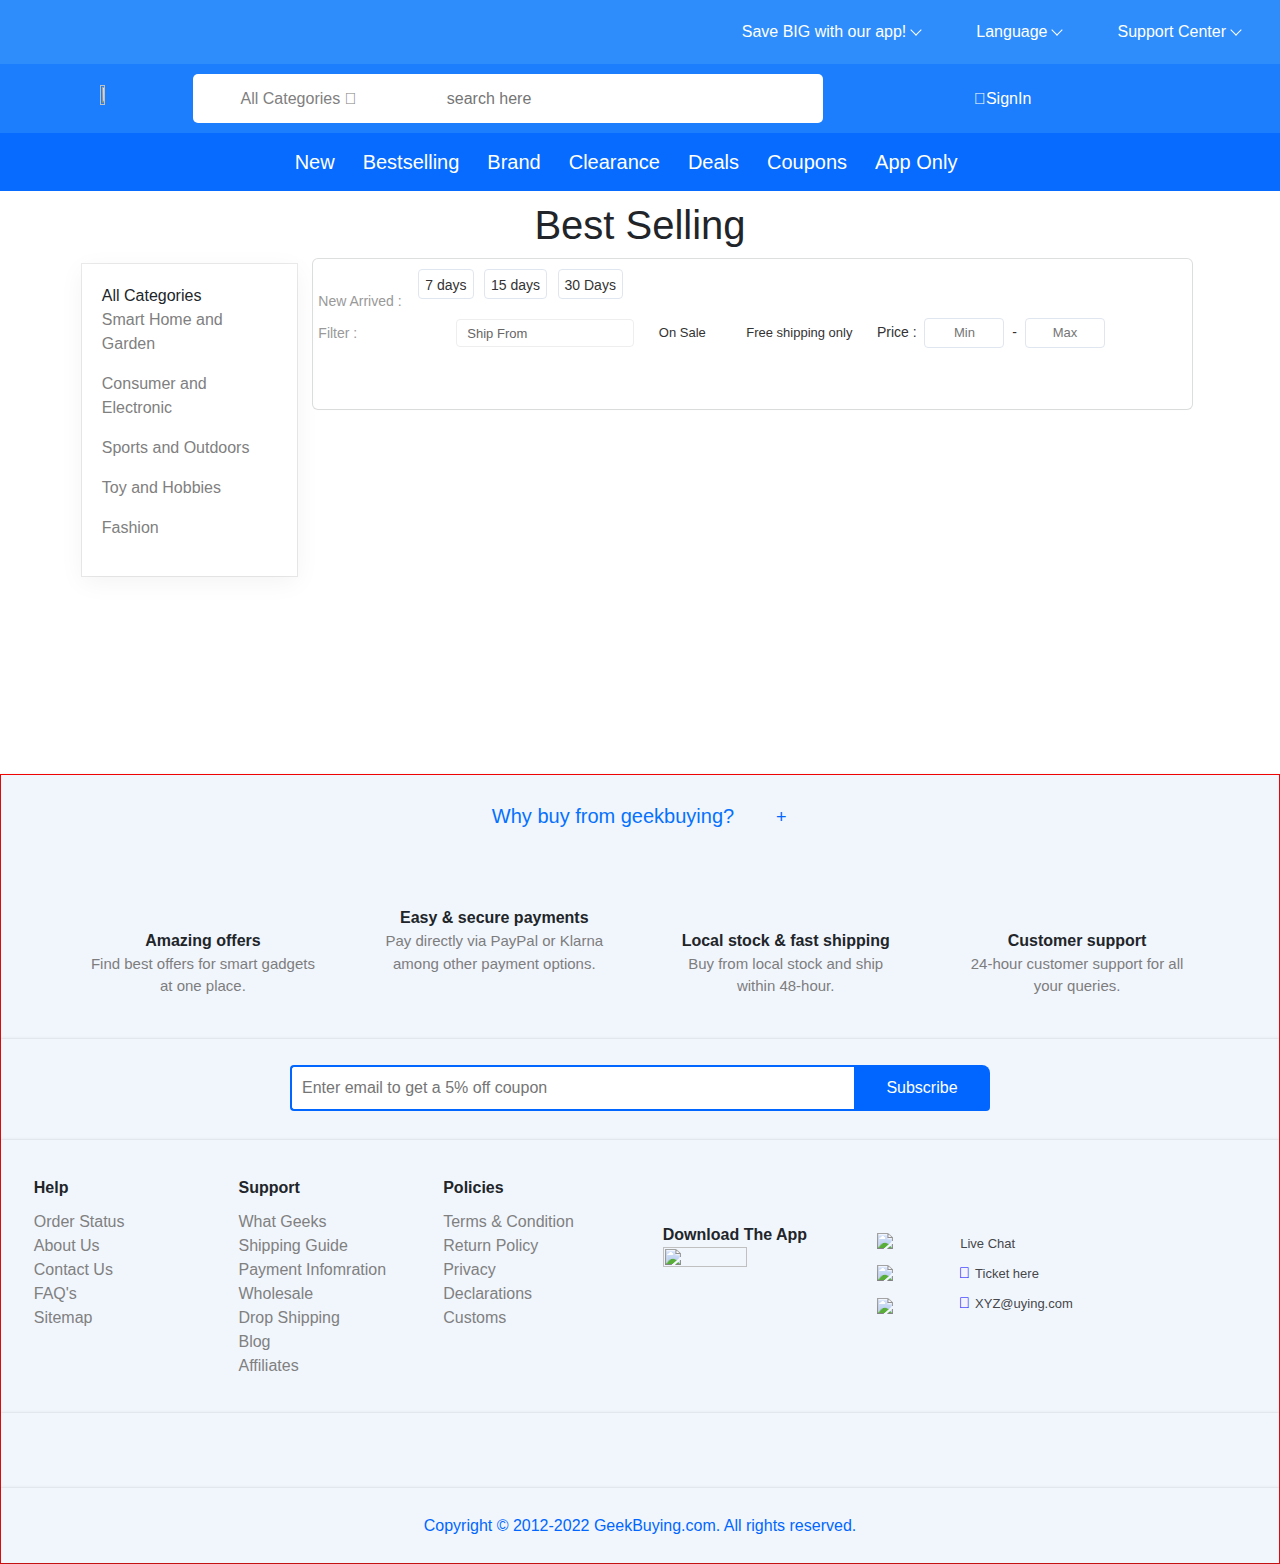
==== commit 681eedeb: "home page redirecting functionality commited" ====
--- a/bestSelling.html
+++ b/bestSelling.html
@@ -29,10 +29,7 @@
   <body>
     <div>
         <div id="container">
-            <div id="top-img">
-                <img src="./img/top-Img.jpg" alt="">
-                <p><i class="fa-solid fa-xmark"></i></p>
-            </div>
+           
             <div id="head-top">
                 <div>
     
@@ -108,7 +105,7 @@
     
             </div>
             <div id="head-middle">
-                <div>
+                <div onclick="goHome()">
                     <img src="https://content1.geekbuying.com/V1.4/en/images/indexV7/Geekbuying.png" alt="">
                 </div>
                 <div class="head-search">
--- a/day-3-css/mid.css
+++ b/day-3-css/mid.css
@@ -1,3 +1,5 @@
+
+
 .top-mid {
   height: auto;
   width: 80%;
@@ -56,11 +58,14 @@
   border-radius: 30px;
   text-align: center;
   color: white;
+  font-size: 15px;
 }
 
 .row-1 > div > img,
 .row-2 > div > img {
   margin-bottom: 3%;
+  height: 60%;
+  width: 100%;
 }
 
 .top-mid-left > p > span {
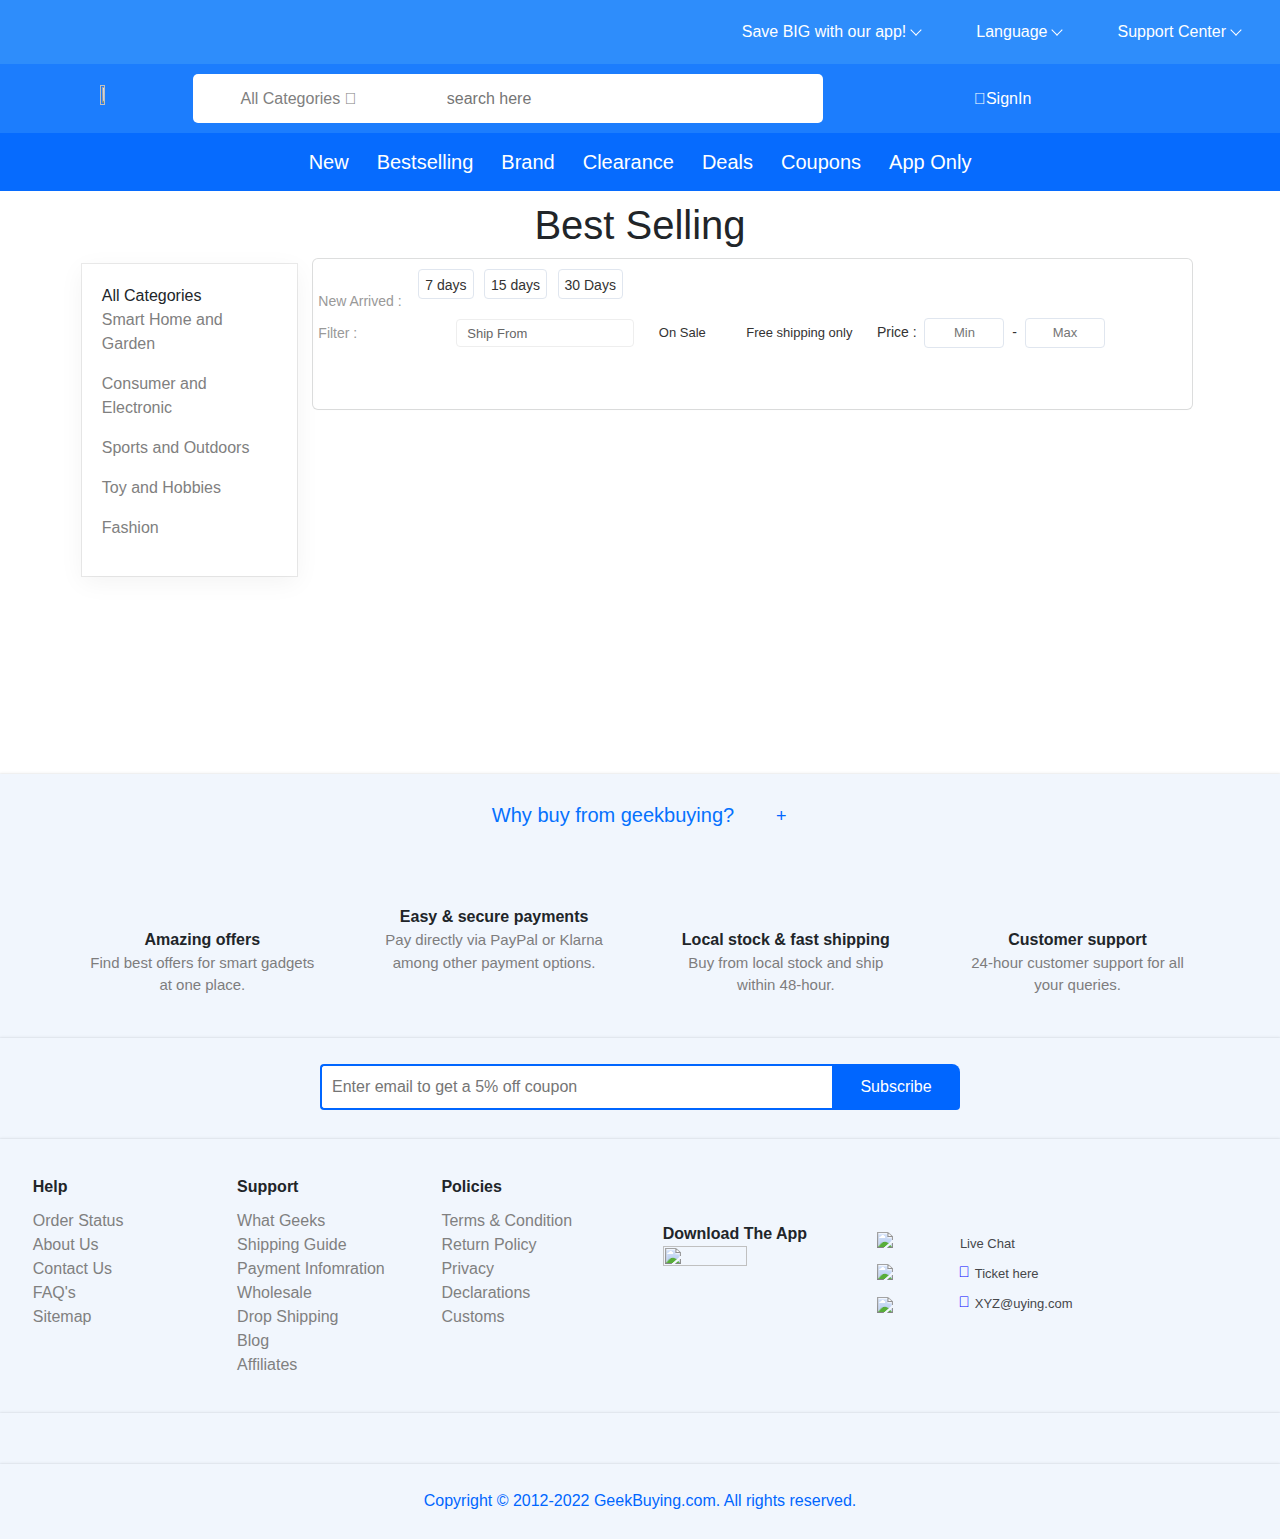
==== commit b24049eb: "new arrivals and footer added media queries" ====
--- a/bestSelling.html
+++ b/bestSelling.html
@@ -128,10 +128,10 @@
                         <span class="fa-solid fa-user"></span>
                         <span onclick="handleSignIn()">SignIn</span>
                     </div>
-                    <div id="saveBig1"
+                    <!-- <div id="saveBig1"
                         style="background-color: rgb(186, 47, 47);height: 100px;width: 200px;visibility: hidden;position: absolute;">
                         this is tooltip
-                    </div>
+                    </div> -->
                 </div>
     
                 <div class="cart">
@@ -157,7 +157,7 @@
                 <div><a href="#">Deals</a></div>
                 <div><a href="#">Coupons</a></div>
                 <div><a href="#">App Only</a></div>
-                <div><img src="//img.gkbcdn.com/s3/bn/2209/174x35b-631b1e9b2b40c9215c578605.gif" alt=""></div>
+                <!-- <div><img src="//img.gkbcdn.com/s3/bn/2209/174x35b-631b1e9b2b40c9215c578605.gif" alt=""></div> -->
             </div>
     
     
@@ -542,15 +542,15 @@
             </div>
         </div>
         <div class="foot_payment">
-            <div class="foot_icon">
+            <!-- <div class="foot_icon">
                 <img src="https://content1.geekbuying.com/V1.4/en/images/indexV7/foot_icon.png" alt="">
-            </div>
+            </div> -->
         </div>
 
         <div class="foot_copyright">
             Copyright © 2012-2022 GeekBuying.com. All rights reserved.
         </div>
-    </div>
+      </div>
     </div>
 
     <script type="module" src="./day-4-js/best.js"></script>
--- a/day-4-css/new.css
+++ b/day-4-css/new.css
@@ -347,3 +347,43 @@
 * {
   text-decoration: none;
 }
+
+
+@media only screen and (min-width: 500px) and (max-width: 1100px) {
+  .inner-new {
+    width: 95%;
+  }
+  .cat {
+    padding: 7px;
+    font-size: 14px;
+}
+
+
+.filter-bar {
+    height: auto;
+    
+}
+.new-product {
+  display: grid;
+  grid-template-columns: repeat(2, 1fr);
+  gap: 20px;
+}
+.new-product > div > img {
+  /* border: 1px solid black; */
+  height: 70%;
+  width: 80%;
+  margin: 10px;
+  /* margin-bottom: 5px; */
+}
+}
+
+/* Small Screen */
+@media only screen and (min-width: 320px) and (max-width: 499px) {
+
+
+  .new-product {
+    display: grid;
+    grid-template-columns: repeat(1, 1fr);
+    gap: 20px;
+  }
+}--- a/css/navbar.css
+++ b/css/navbar.css
@@ -7,15 +7,64 @@
   /* overflow-x: hidden; */
 }
 
+/* all categories */
+/* .dropdown {
+    position: relative;
+    display: inline-block;
+  }
+
+  .dropdown-content {
+    display: none;
+    position: absolute;
+    background-color: #f9f9f9;
+    min-width: 160px;
+    box-shadow: 0px 8px 16px 0px rgba(0,0,0,0.2);
+    padding: 12px 16px;
+    z-index: 1;
+  }
+  
+  .dropdown:hover .dropdown-content {
+    display: block;
+  } */
+#all-categories{
+    visibility: hidden;
+    position: absolute;
+    height: auto;
+    width: 300px;
+    background-color: white;
+    z-index: 7;
+    box-shadow: rgba(0, 0, 0, 0.24) 0px 3px 8px;
+    cursor: pointer;
+    text-align: left;
+    padding: 20px;
+    display: block;
+}
+#all-categories>a{
+   text-decoration: none;
+   color: gray;
+}
+#all-categories>a:hover{
+    color: rgb(0, 132, 255);
+
+}
+
+
+
+
 /* top-img section start */
 
 #container {
   height: auto;
   width: 100%;
+  position: sticky;
+  top: 0;     
+  z-index: 10;
+ 
   /* margin: auto; */
   /* background-color: red; */
-  /* border: 1px solid red; */
-}
+}
+
+
 #top-img > img {
   margin-top: 0;
   margin-bottom: 0;
@@ -106,6 +155,9 @@
   text-align: center;
   color: white;
   /* position:relative; */
+  /* position:fixed; */
+  /* width: 100%; */
+  z-index: 13;
   justify-content: space-evenly;
 }
 #head-middle > div:nth-child(1) {
@@ -127,11 +179,16 @@
   background-color: white;
   width: 50%;
 }
+.head-search :hover{
+    cursor: pointer;
+}
 
 .search-category {
   width: 50%;
   margin-right: 10px;
   padding: 2%;
+  display: inline-block;
+  position: relative;
 }
 
 .search_input {
@@ -214,6 +271,9 @@
 }
 
 /* saveBig 2 */
+#saveBig2{
+    width: 10%;
+}
 #saveBig2 td {
   padding: 5px;
 }
--- a/css/footer.css
+++ b/css/footer.css
@@ -2,7 +2,7 @@
   margin-top: 15px;
   height: auto;
   width: 100%;
-  border: 1px solid red;
+  /* border: 1px solid red; */
 }
 .foot_ascendancy {
   box-shadow: rgba(60, 64, 67, 0.3) 0px 1px 2px 0px,
@@ -81,7 +81,7 @@
 }
 
 .subscribe_btn {
-  width: 20%;
+  width: 10%;
   height: 92%;
   font-size: 16px;
   border: none;
@@ -97,7 +97,7 @@
 
 .subscribe_text {
   height: 46px;
-  width: 580px;
+  width: 40%;
   text-indent: 10px;
   border-radius: 4px 0 0 4px;
   border: 2px solid #06f;
@@ -105,18 +105,20 @@
 }
 .subscribe_content {
   text-align: center;
-  width: 700px;
+  width: auto;
   height: 50px;
   margin: 0 auto;
   font-size: 16px;
 
   display: flex;
+  justify-content: center;
 }
 
 .foot-help {
   display: flex;
   justify-content: space-evenly;
   align-items: center;
+  /* margin: auto; */
 }
 .foot-help > div {
   /* border: 1px solid black; */
@@ -125,7 +127,7 @@
 
   margin: auto;
   display: flex;
-  justify-content: space-between;
+  /* justify-content: space-between; */
 }
 
 .foot-help > div > div {
@@ -196,7 +198,7 @@
   vertical-align: top;
   margin-left: 30%;
   justify-content: center;
-  font-size: 13px;
+  font-size: 13px;padding: 10;
 }
 
 .app_connect a {
@@ -244,9 +246,138 @@
   position: relative;
 }
 
-@media only screen and (min-width: 500px) and (max-width: 768px) {
+@media only screen and (min-width: 500px) and (max-width: 1100px) {
+  
+  .foot-help {
+    display: flex;
+    justify-content: space-between;
+    align-items: center;
+    flex-direction: column;
+  }
+
+  .foot-help > div { 
+    width: 48%;
+   margin: auto;
+    display: flex;
+     }
+
+     .app_connect {
+      display: flex;
+      flex-direction: column;
+      vertical-align: top;
+      margin-left: 30%;
+      justify-content: center;
+      font-size: 13px;
+      padding: 10;
+  }
+  .foot-help > div > div {
+    /* border: 1px solid green; */
+    margin-top: 10px;
+    width: 30%;
+    height: auto;
+    margin: 10px;
+}
+
+.ascendancy_show {
+  /* border: 1px solid blue; */
+  gap: 20px;
+  display: grid;
+  grid-template-columns: auto auto;
+  /* justify-content: space-evenly; */
+}
+
+
+.subscribe_text {
+  height: 46px;
+  width: 60%;
+  text-indent: 10px;
+  border-radius: 4px 0 0 4px;
+  border: 2px solid #06f;
+  border-right: none;
+}
+
+.subscribe_btn {
+  width: 20%;
+  font-size: 100%;
+  
+}
 }
 
 /* Small Screen */
 @media only screen and (min-width: 320px) and (max-width: 499px) {
-}
+  .foot-help {
+    display: flex;
+    justify-content: space-between;
+    align-items: center;
+    flex-direction: column;
+  }
+
+  .foot-help > div {
+    width: 100%;
+    text-align: center;
+    margin: auto;
+    display: flex;
+    flex-direction: column;
+    justify-content: center;
+    align-items: center;
+}
+
+.app_connect {
+ 
+  margin-left: 0;
+  justify-content: center;
+  font-size: 13px;
+  align-items: center;
+  padding: 10;
+  margin-top: 10%;
+}
+  .foot-help > div > div {
+    /* border: 1px solid green; */
+    margin-top: 10px;
+    width: 30%;
+    height: auto;
+    margin: 10px;
+}
+
+.ascendancy_show {
+  /* border: 1px solid blue; */
+  /* gap: 20px; */
+  display: grid;
+  grid-template-columns: auto;
+  /* justify-content: space-evenly; */
+}
+
+
+.subscribe_text {
+  height: 46px;
+  width: 60%;
+  text-indent: 10px;
+  border-radius: 4px 0 0 4px;
+  border: 2px solid #06f;
+  border-right: none;
+}
+
+.subscribe_btn {
+  width: 20%;
+  font-size: 100%;
+  
+}
+
+.app_right {
+  flex-direction: column;  
+}
+.inner-new {
+  /* width: 95%; */
+  display: grid;
+}
+.inner-new > .right-menu {
+  height: auto;
+  width: 100%;
+  margin: 0;
+}
+.filter-bar {
+  height: auto;
+  width: 100%;
+  
+}
+} --- a/css/home.css
+++ b/css/home.css
@@ -31,3 +31,14 @@
 .deals_product {
   display: flex;
 }
+
+@media only screen and (min-width: 500px) and (max-width: 1100px) {
+
+
+
+}
+
+/* Small Screen */
+@media only screen and (min-width: 320px) and (max-width: 499px) {
+
+}--- a/day-3-css/mid.css
+++ b/day-3-css/mid.css
@@ -18,7 +18,7 @@
 }
 
 .top-mid > div {
-  /* margin: 1%; */
+  margin-top: 1%;
   height: auto;
   width: 50%;
   /* border: 1px solid blue; */
@@ -59,6 +59,10 @@
   text-align: center;
   color: white;
   font-size: 15px;
+}
+.row-1 > div > h4,
+.row-2 > div > h4{
+  font-size: 100%;
 }
 
 .row-1 > div > img,
@@ -169,8 +173,8 @@
 }
 
 .enjoy_f_item {
-  width: 500px;
-  height: 632px;
+  width: 30%;
+  height: 100%;
   border-radius: 4px;
   overflow: hidden;
   margin-right: 20px;
@@ -192,14 +196,15 @@
 }
 
 .enjoy_item_all {
-  width: 0;
+  width: 68%;
+  height: auto;
 
   flex-grow: 1;
 
   display: grid;
   grid-template-columns: auto auto;
   flex-wrap: wrap;
-  overflow: hidden;
+  overflow: overlay;
   position: relative;
 }
 
@@ -302,6 +307,9 @@
     margin-left: calc(0.5 * var(--bs-gutter-x));
 
 }
+.container-xl1{
+  width: 80%;
+}
 .carousel .item {
   color: #747d89;
   min-height: 325px;
@@ -424,6 +432,9 @@
 .carousel-indicators li.active {
   background: rgba(0, 0, 0, 0.6);
 }
+.wish-icon{
+  visibility: hidden;
+}
 .carousel .wish-icon {
   position: absolute;
   right: 10px;
@@ -444,3 +455,15 @@
   font-size: 14px;
   color: #ffc000;
 }
+
+
+@media only screen and (min-width: 500px) and (max-width: 1100px) {
+
+
+
+}
+
+/* Small Screen */
+@media only screen and (min-width: 320px) and (max-width: 499px) {
+
+}